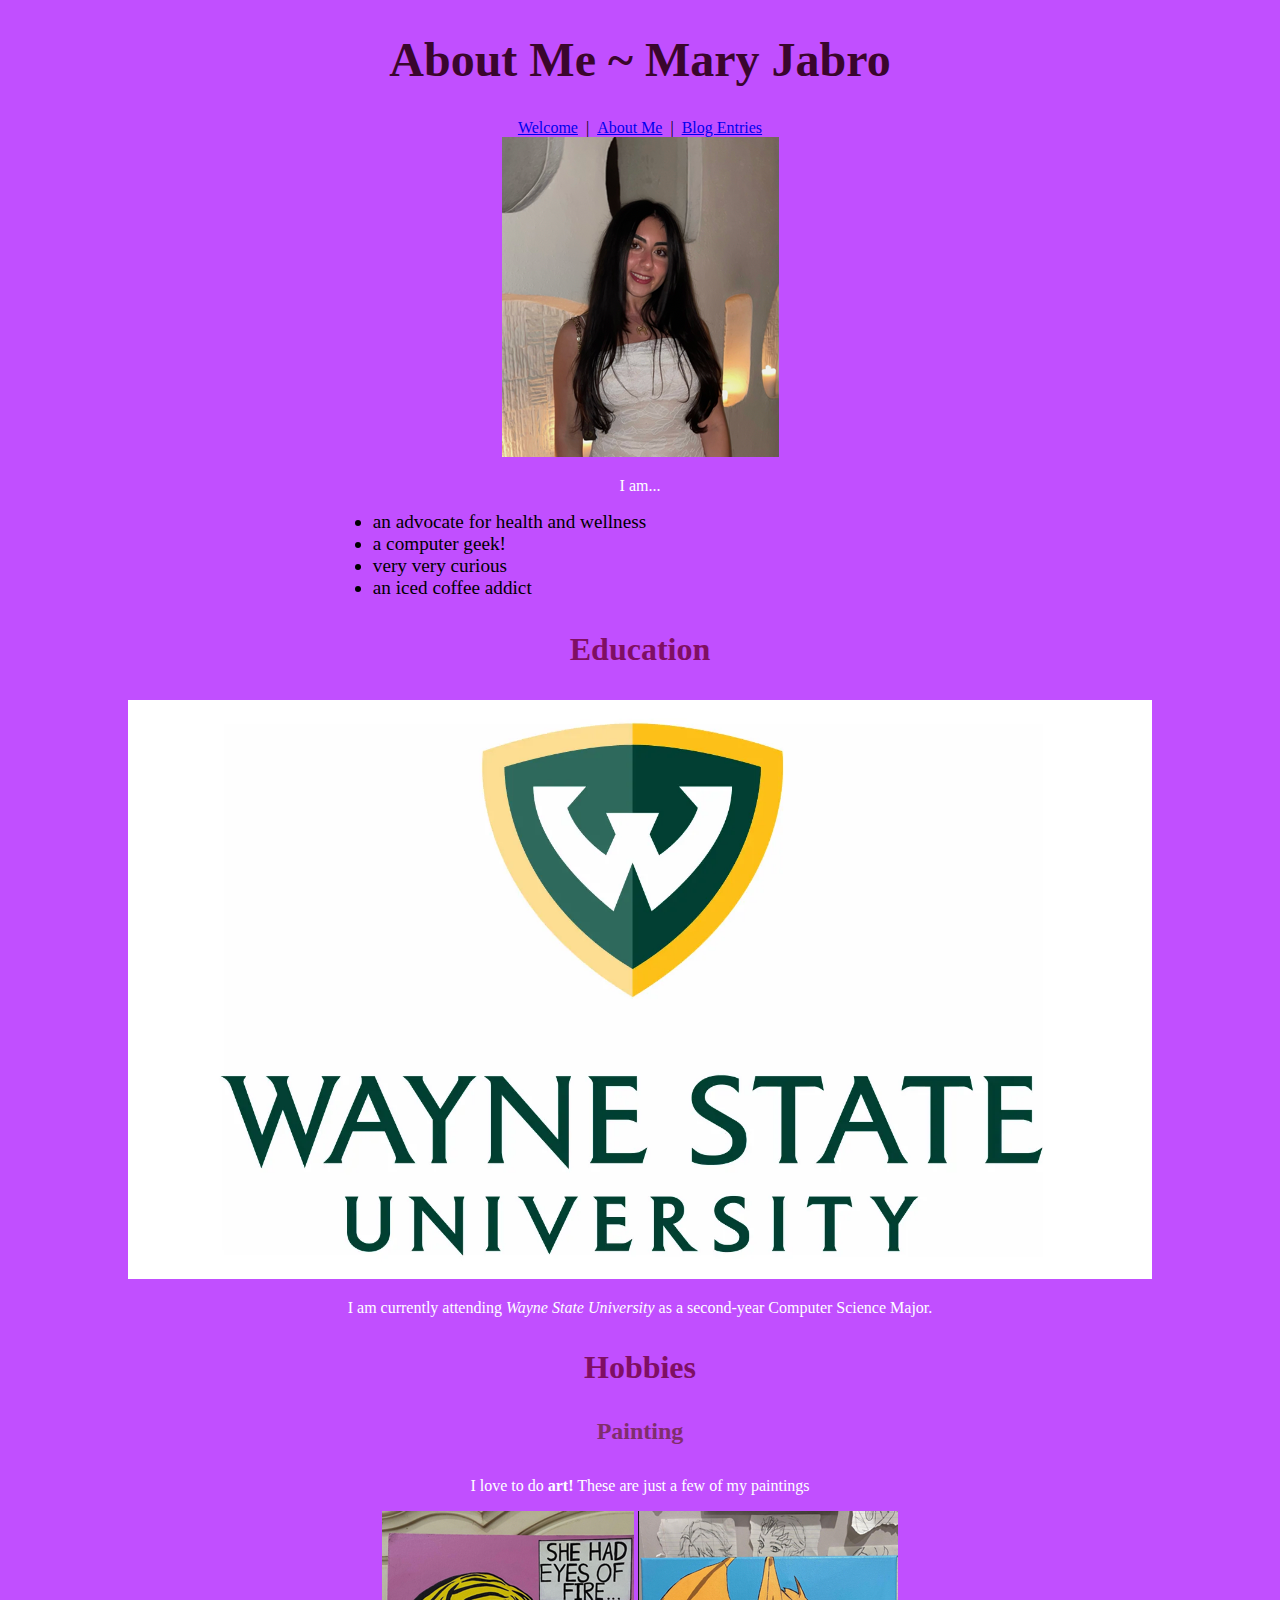
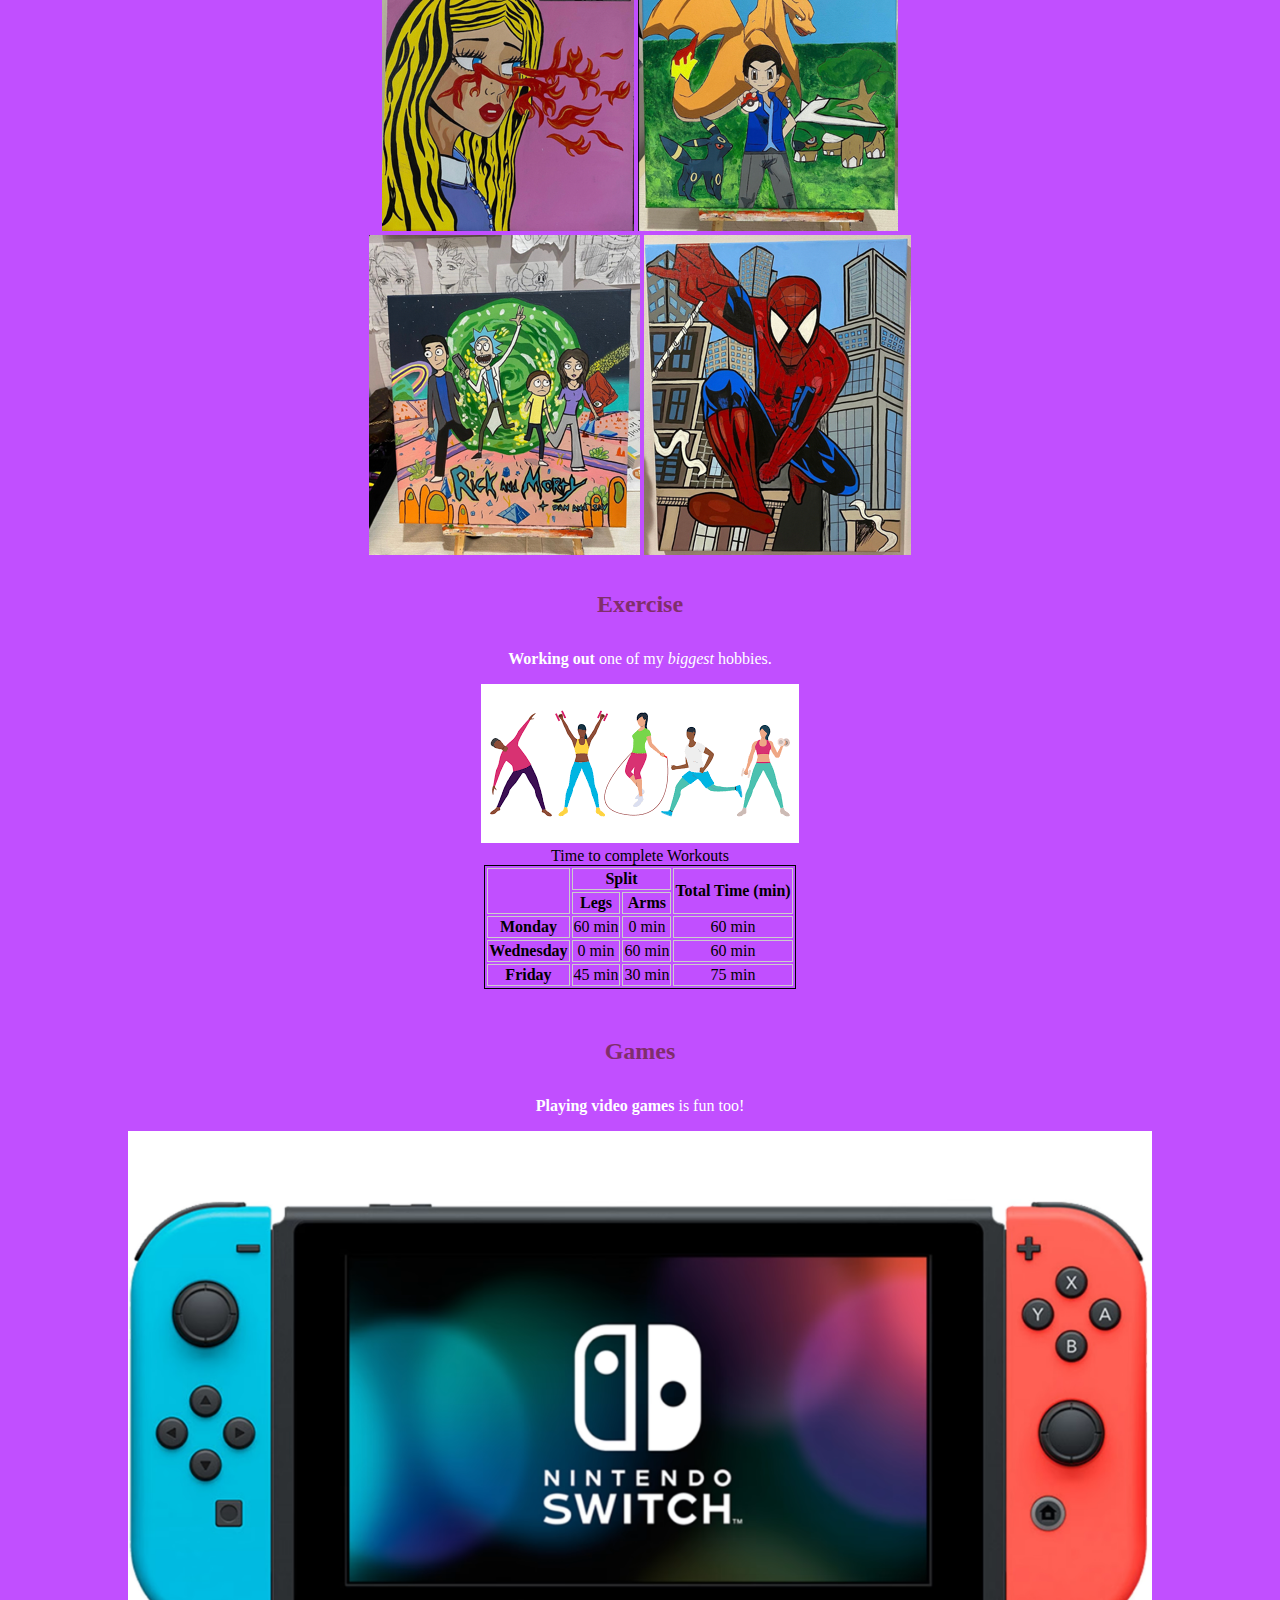
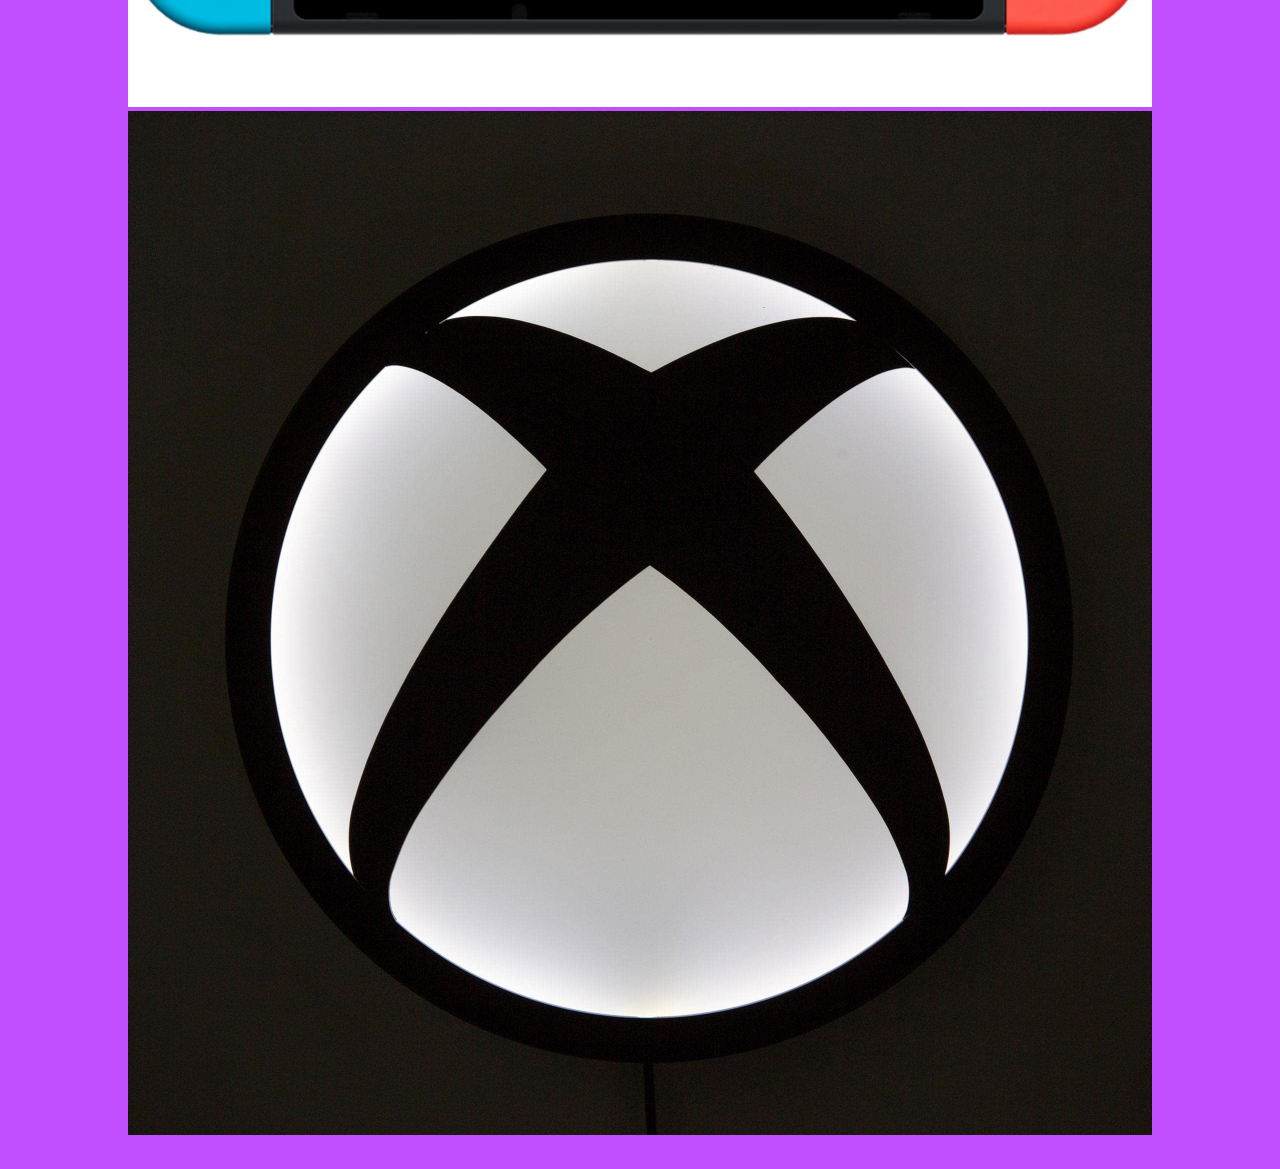
==== about.html @ 8655a5a0 "Add files via upload" ====
<!DOCTYPE html>
<html>
<head>

    <title>About Me</title>

    <link rel="stylesheet" href="styles.css">


</head>


<body>
    <header>
        <h1>About Me ~ Mary Jabro</h1>
        <div id="selection">
            <a href="index.html">Welcome</a>&ensp;|&ensp;<a href="about.html">About Me</a>&ensp;|&ensp;<a href="blogentries.html">Blog Entries</a>
        </div>
    </header>

    <section>
        <img src="me Small.png" alt="Photo of Mary Jabro">
        <br>
        <p>
            I am...
            <ul>
                <li>an advocate for health and wellness</li>
                <li>a computer geek!</li>
                <li>very very curious</li>
                <li>an iced coffee addict</li>
            </ul>
        </p>

        <h3>Education</h3>
        <picture>
            <source media="(min-width: 480px)" srcset="wayne.webp 1200w, wayne.webp 800w" sizes="80vw">
            <img src="wayne.webp" alt="Photo of Nintendo Graphic ">
        </picture>      <p>I am currently attending <em>Wayne State University</em> as a second-year Computer Science Major. </p>
    </section>

    <section>
        <h3>Hobbies</h3>
        <h4>Painting</h4>
        <p>I love to do <b>art!</b> These are just a few of my paintings</p>
        <img src="flamegirl Small.png" alt="Photo of Flame girl Art">

        <img src="pokemon Small.png" alt="Photo of Pokemon Art">

        <br>
        <img src="rick Small.png" alt="Photo of Rick and Morty Art">
        <img src="spiderman Small.png" alt="Photo of SpiderMan Art">
        <br>



        <h4>Exercise</h4>
        <p><b>Working out</b> one of my <em>biggest</em> hobbies.</p>
        <img src="exercise Small.png" alt="Photo of exercise">

        <meta charset="UTF-8">
        <meta name="viewport" content="width=device-width, initial-scale=1.0">
        <title>Table</title>

        </head>
        <body>

            <table>
                <caption>Time to complete Workouts</caption>
                <span>
                <tr>
                    <th rowspan="2"></th>
                    <th colspan="2">Split</th>
                    <th rowspan="2">Total Time (min)</th>
                </tr>
                <tr>
                    <th>Legs</th>
                    <th>Arms</th>
                </tr>
                </span>
                <span>
                <tr>
                    <th scope="row">Monday</th>
                    <td>60 min </td>
                    <td>0 min</td>
                    <td>60 min</td>
                </tr>
                <tr>
                    <th scope="row">Wednesday</th>
                    <td>0 min</td>
                    <td>60 min</td>
                    <td>60 min</td>
                </tr>
                <tr>
                    <th scope="row">Friday</th>
                    <td>45 min</td>
                    <td>30 min</td>
                    <td>75 min</td>
                </tr>
                </span>
            </table>


            <br>
            <h4>Games</h4>
            <p><b>Playing video games</b> is fun too!</p>
            <picture>
                <source media="(min-width: 480px)" srcset="nintendo.avif 1200w, nintendo.avif 800w" sizes="80vw">
                <img src="nintendo.avif" alt="Photo of Nintendo Graphic ">
            </picture>
            <picture>
                <source media="(min-width: 480px)" srcset="xbox.jpeg 1200w, xbox.jpeg 800w" sizes="80vw">
                <img src="xbox.jpeg" alt="Photo of Xbox Graphic ">
            </picture>
            <br>
    </section>

</body>


</html>
---- styles.css ----
body {
    background-color: #c14fff; 
    margin: 0 10%;
    font-family: 'Times New Roman', Times, serif;
    text-align: center;
  }
  h1 {
    font-size: 3em; 
    color: #3a062d;
  }
  h2 {
    font-size: 2.5em; 
    color: #5c0a48;
  }
  h3 {
    font-size: 2em;
    color: #7f0f63;
  }
  h4 {
    font-size: 1.5em;
    color: #802e6c;
  }
  p {
    font-size: 1em; 
    color: #ffffff;
  }
  footer {
    font-size: 0.75em;
  }
  section {
    margin-bottom: 30px;
  }
  .selection {
    font-size: 2em;
    color: #000000;
  }
  .blogEntry {
    color: #000000;
  }
  img {
    max-width: 100%;
    height: auto;
  }
  ul {
    text-align: left;
    margin-left: 20%; 
  }
  li {
    font-size: 1.2em; 
  }
  table{
      margin-left: auto;
    margin-right: auto;
    td, th {
        border: 1px solid #CCC;
    }


        border: 1px solid black;

    
  }
      form {
          background-color: lightskyblue;
          color: black; /* Change text color to make it visible on black background */
          padding: 20px; /* Add padding for better readability */
      }
          form, form * {
              color: black;
          }
  td, th { border: 1px solid #CCC; }
  table { border: 1px solid black; }
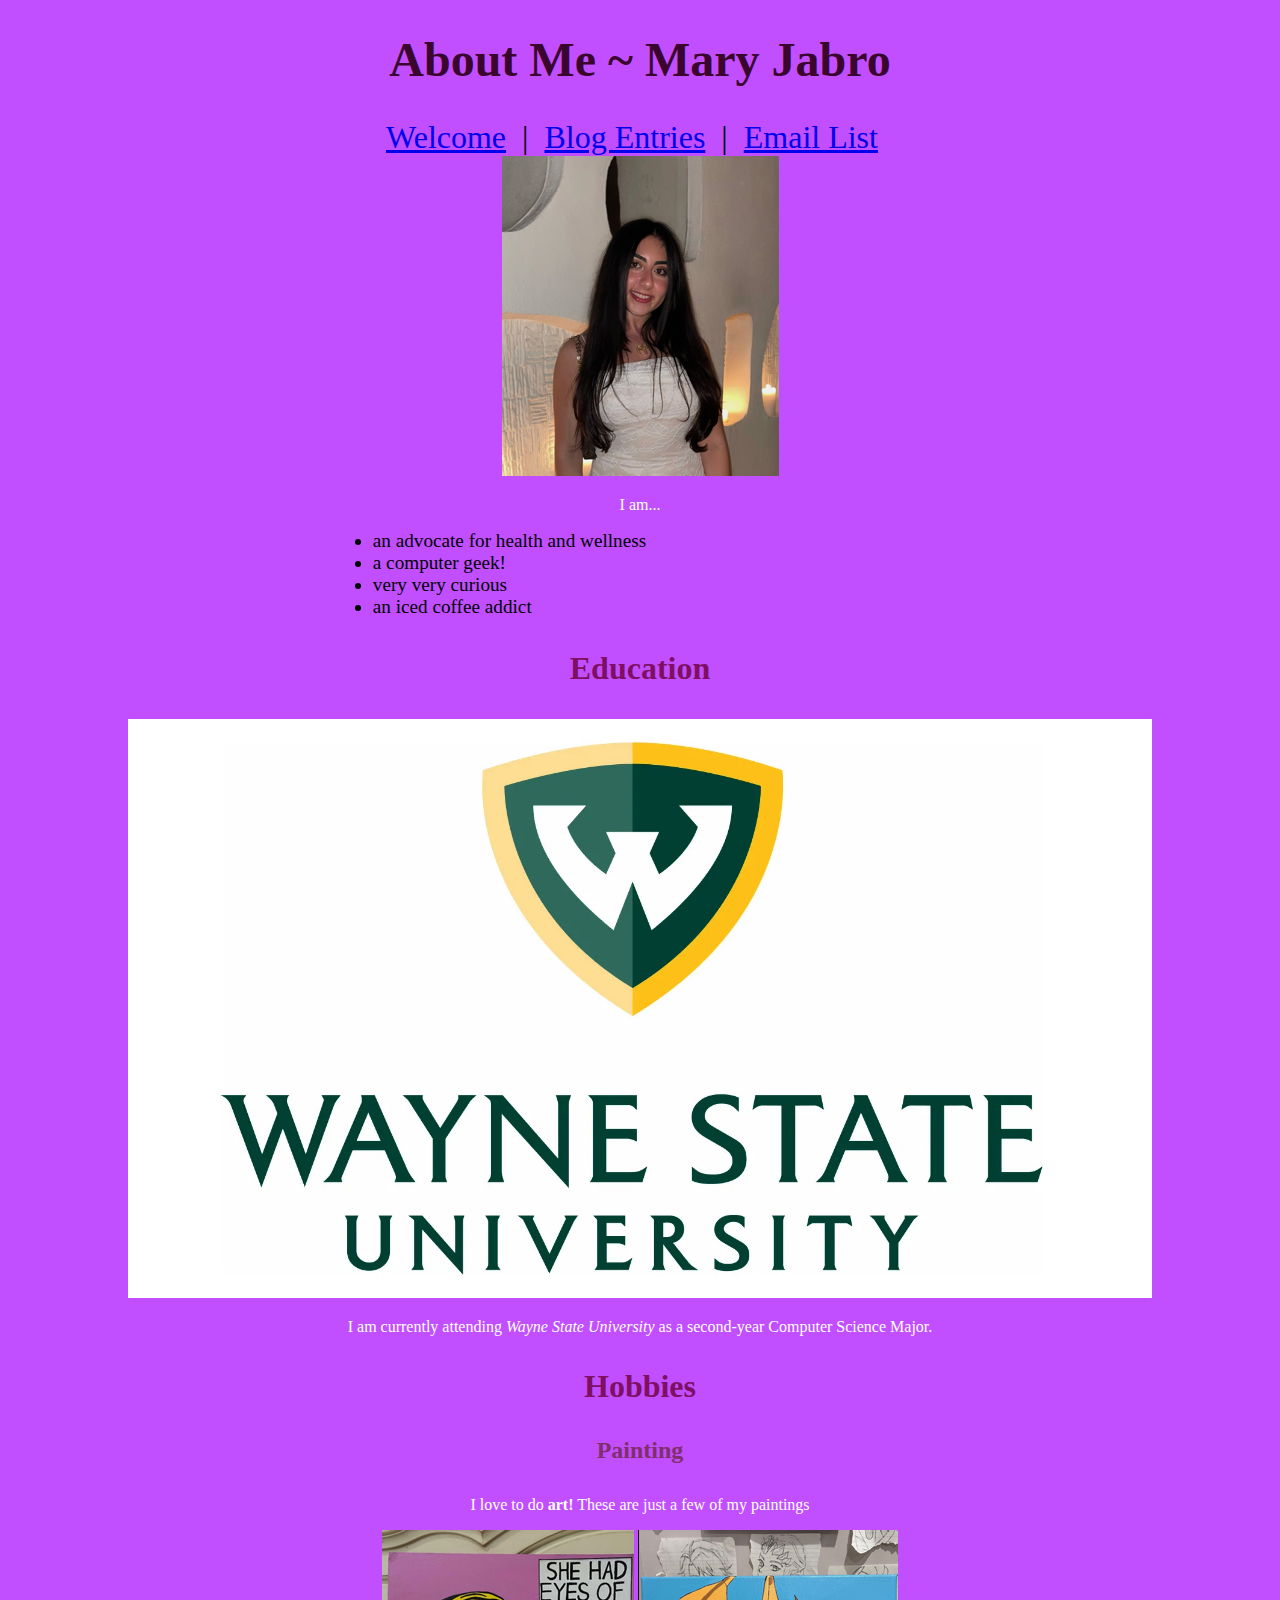
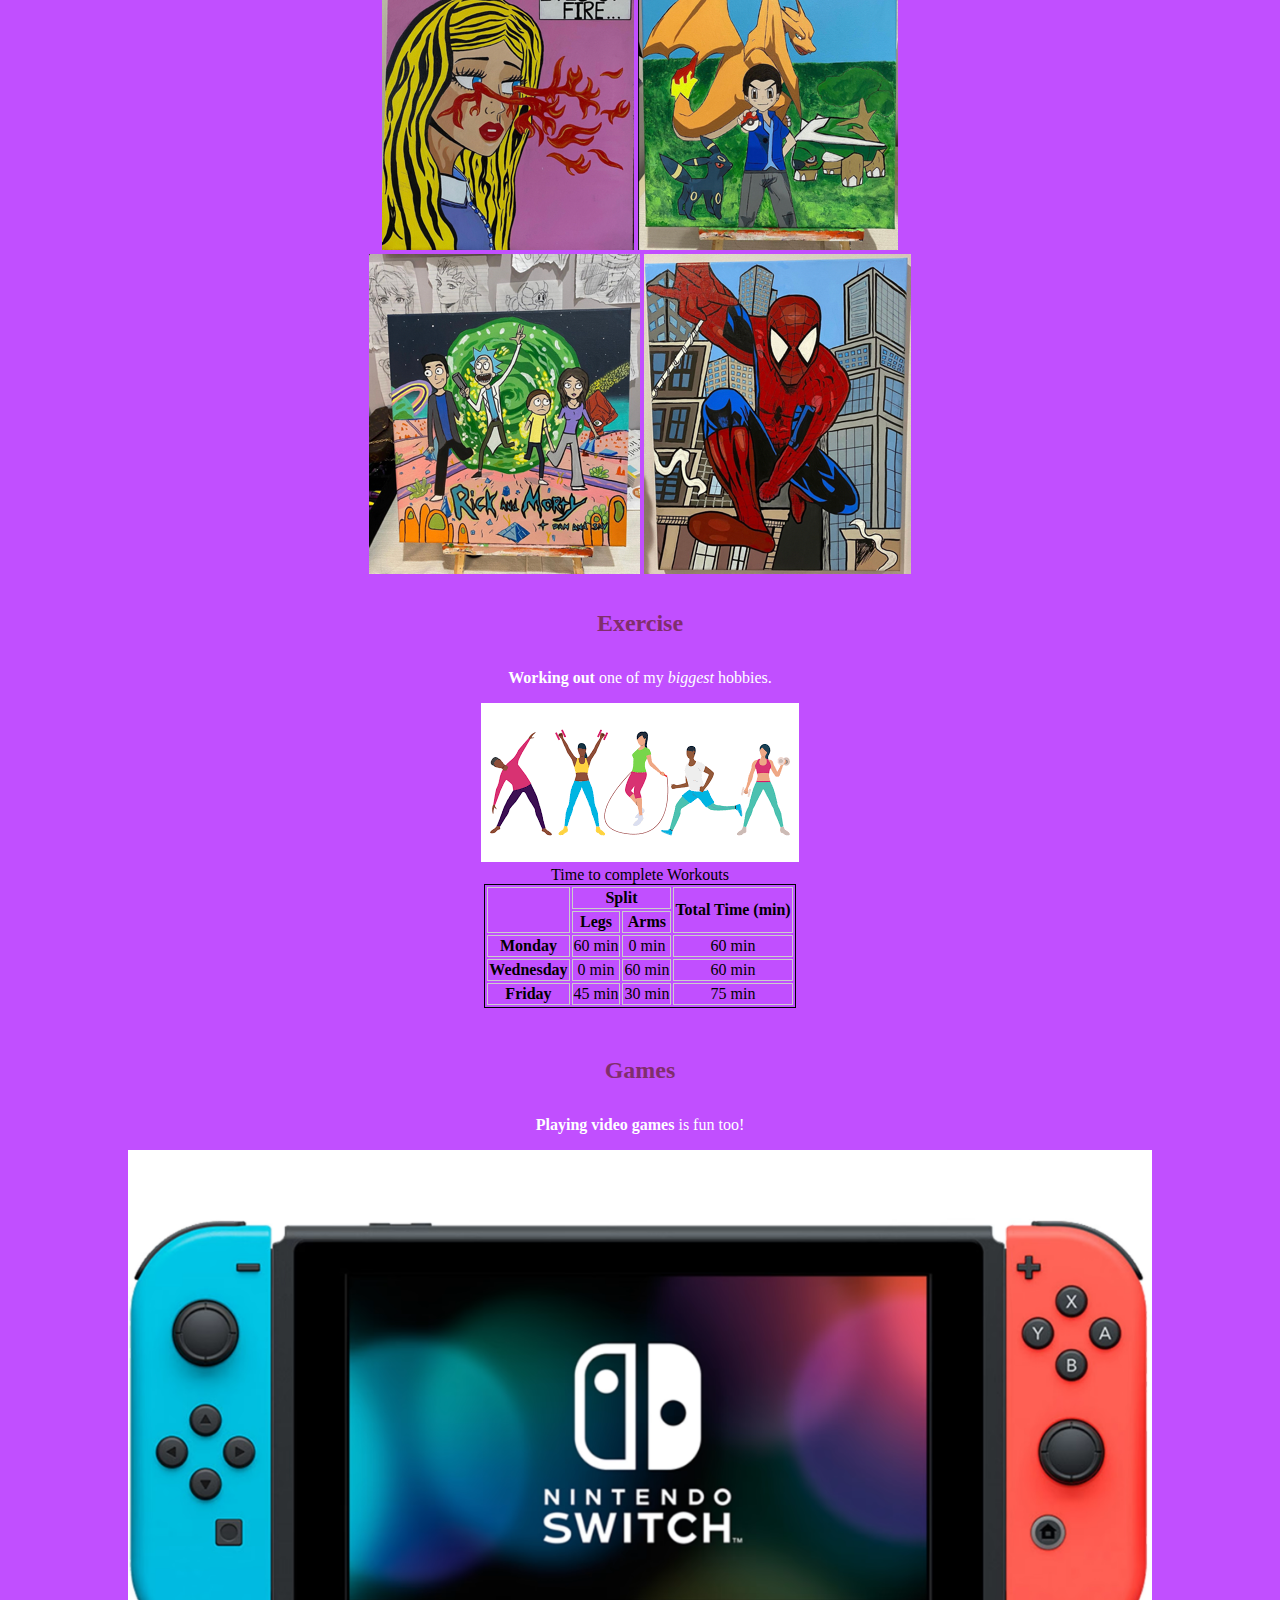
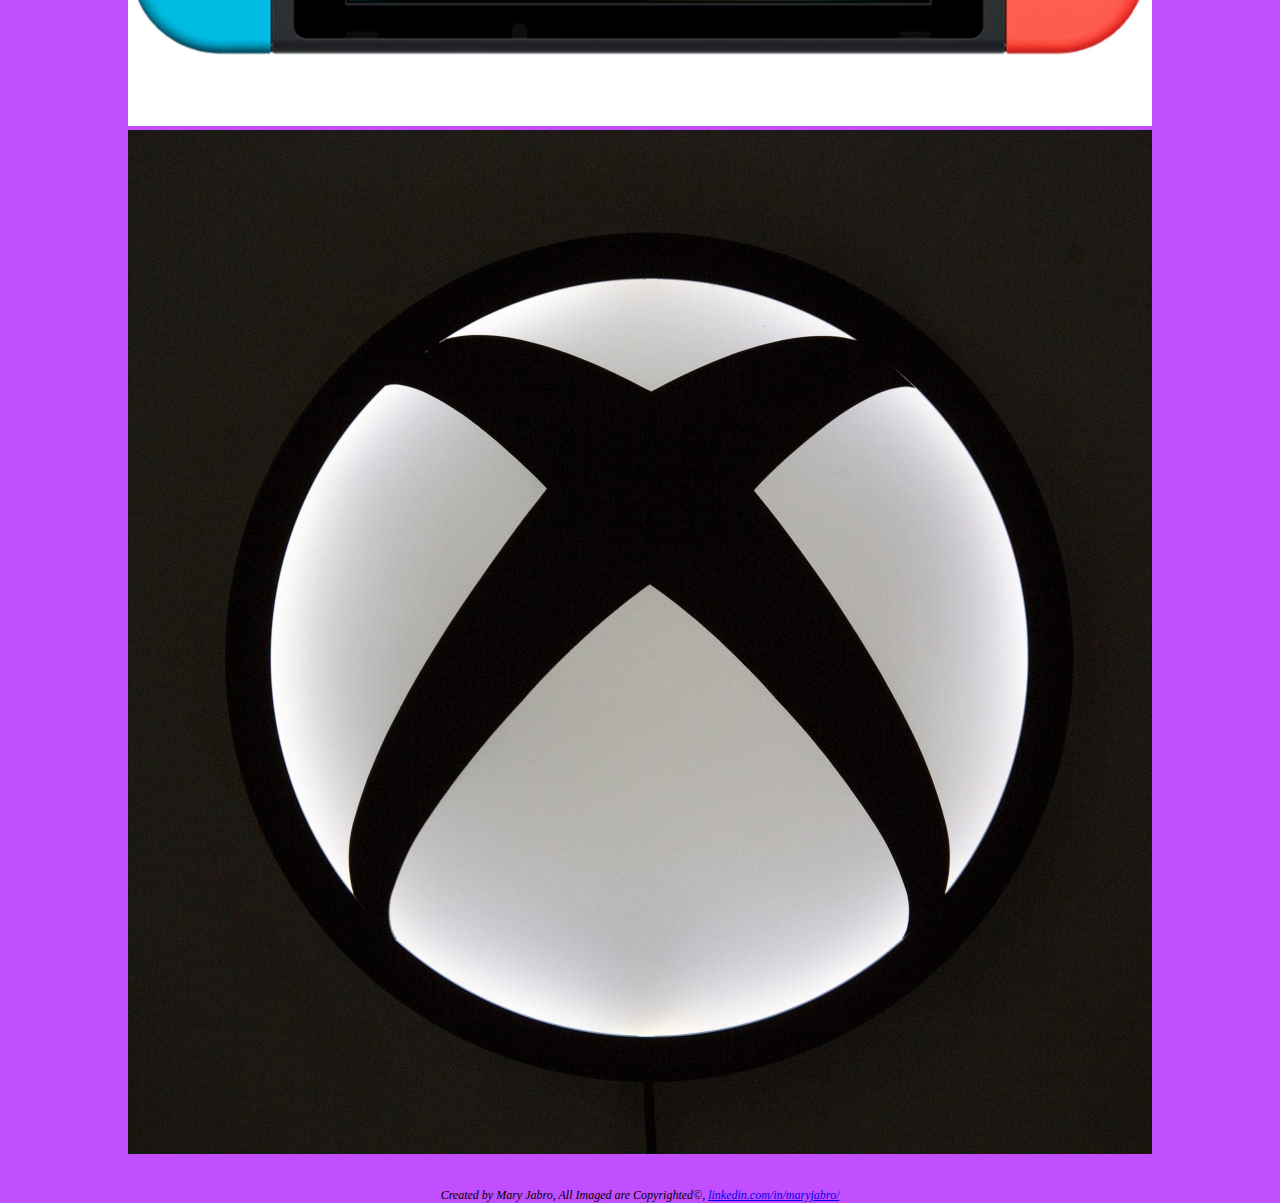
==== commit b54f6e09: "about.html" ====
--- a/about.html
+++ b/about.html
@@ -1,5 +1,5 @@
 <!DOCTYPE html>
-<html>
+<html class ="about">
 <head>
 
     <title>About Me</title>
@@ -13,8 +13,8 @@
 <body>
     <header>
         <h1>About Me ~ Mary Jabro</h1>
-        <div id="selection">
-            <a href="index.html">Welcome</a>&ensp;|&ensp;<a href="about.html">About Me</a>&ensp;|&ensp;<a href="blogentries.html">Blog Entries</a>
+        <div class="selection">
+            <a href="index.html">Welcome</a>&ensp;|&ensp;<a href="blogentries.html">Blog Entries</a>&ensp;|&ensp;<a href="email.html">Email List</a>&ensp;
         </div>
     </header>
 
@@ -113,8 +113,17 @@
             </picture>
             <br>
     </section>
+    <footer role="CreatorInfo">
+        <address>
+            Created by Mary Jabro, All Imaged are Copyrighted&copy;,  <a href="https://www.linkedin.com/in/maryjabro/">linkedin.com/in/maryjabro/</a>
+        </address>
+    </footer>
+</body>
+
+
+</html>
 
 </body>
 
 
-</html>+</html>
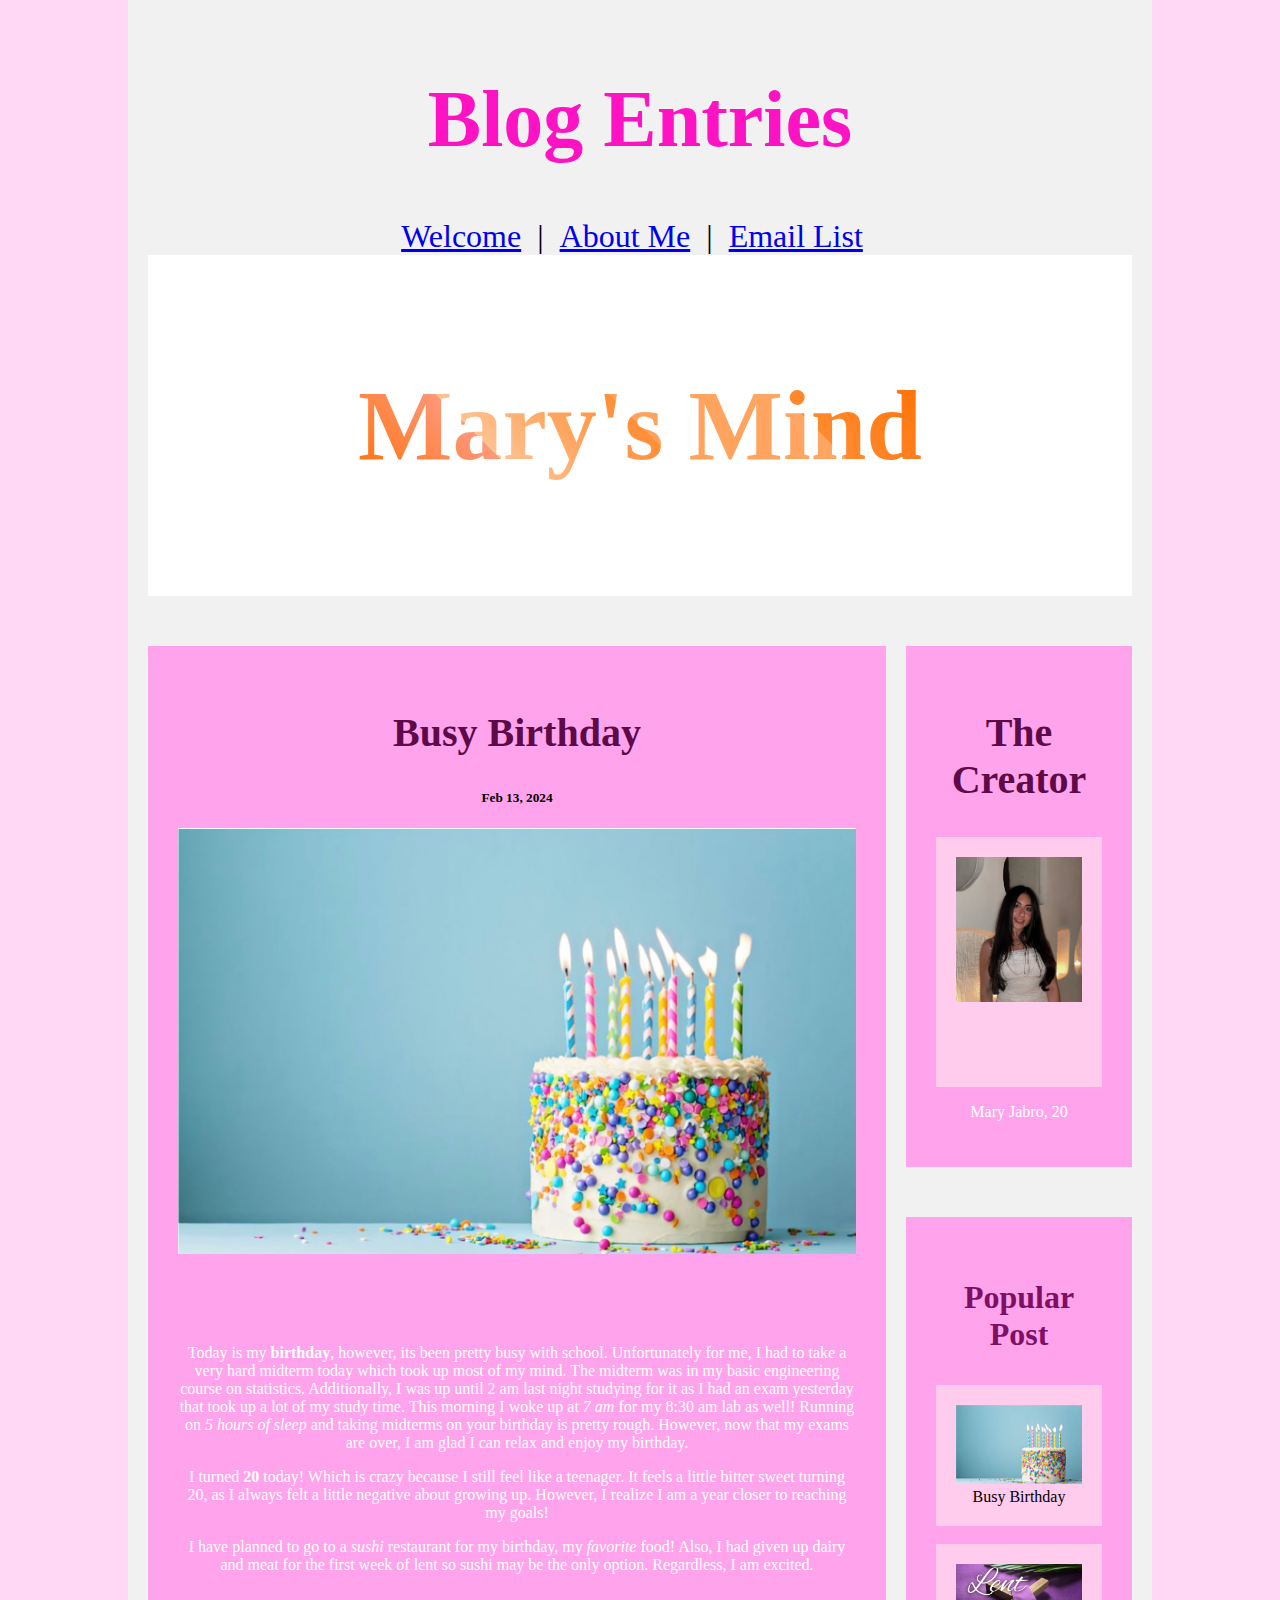
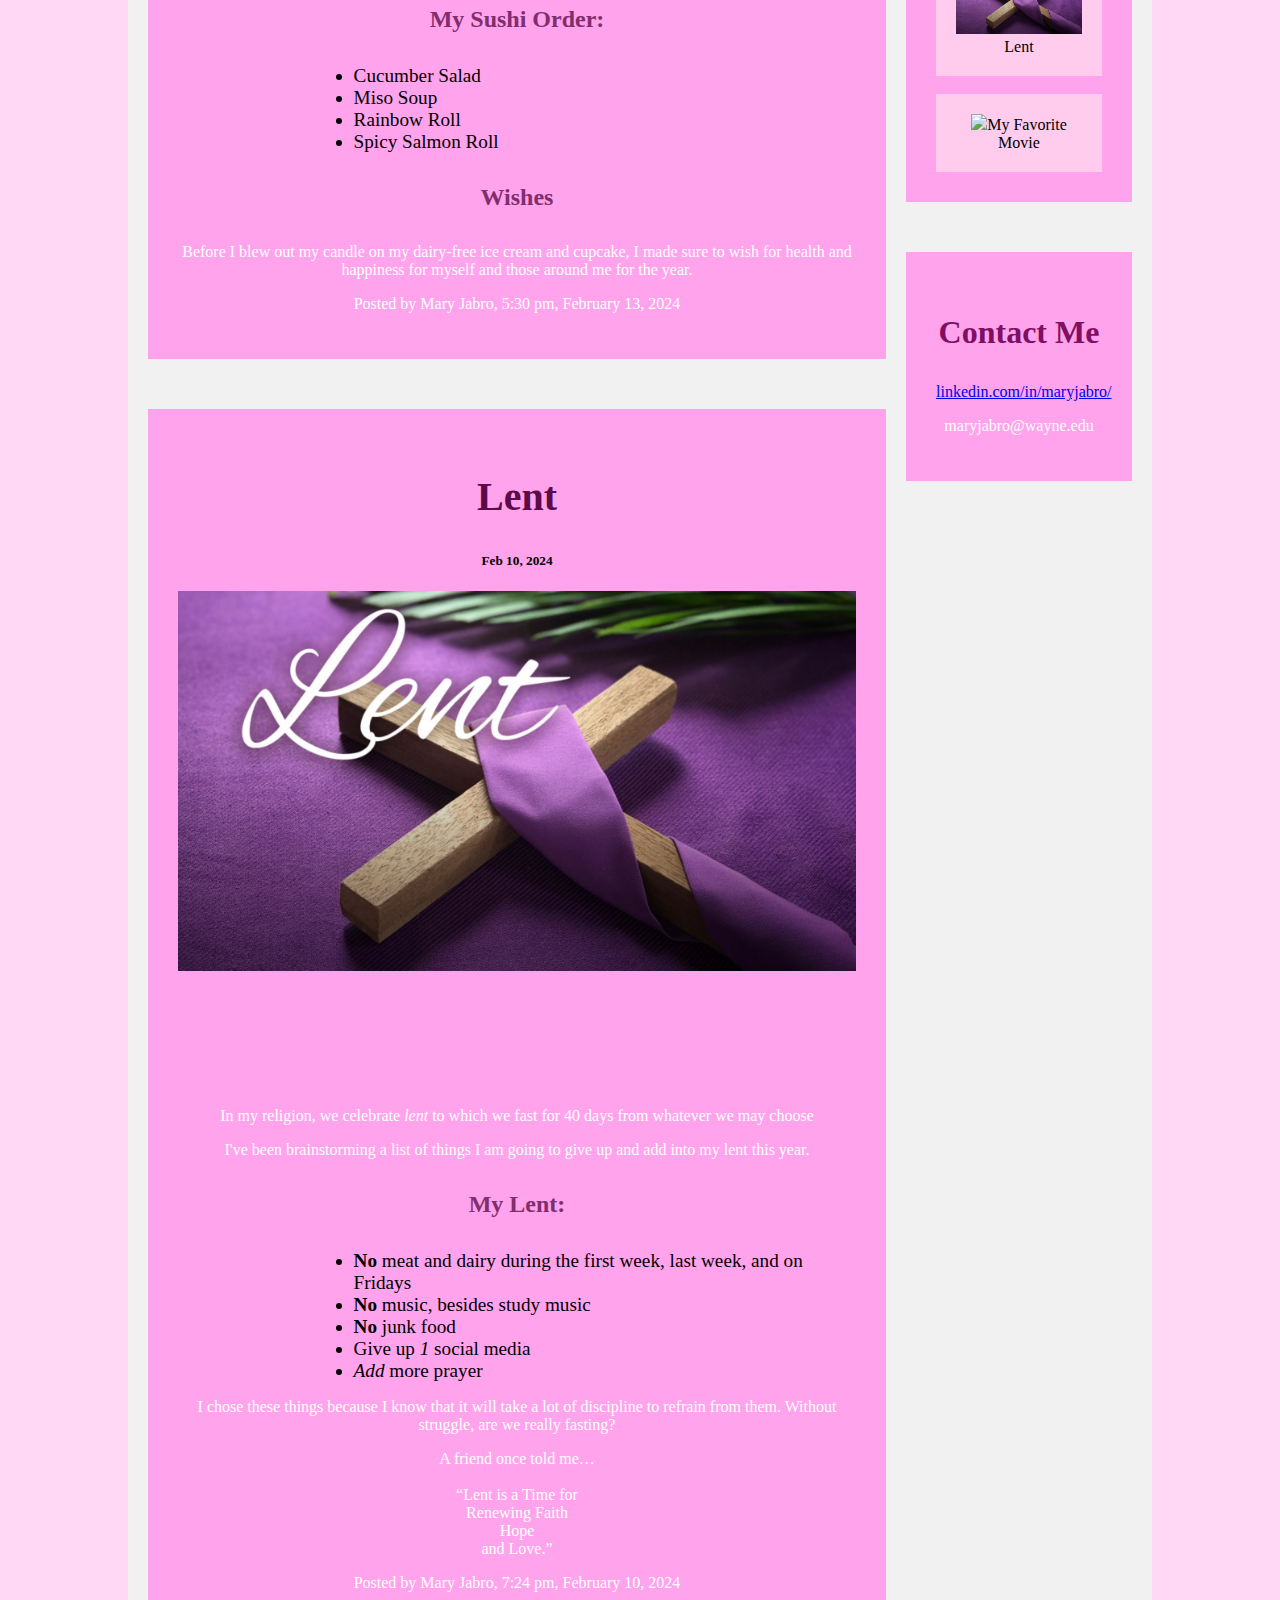
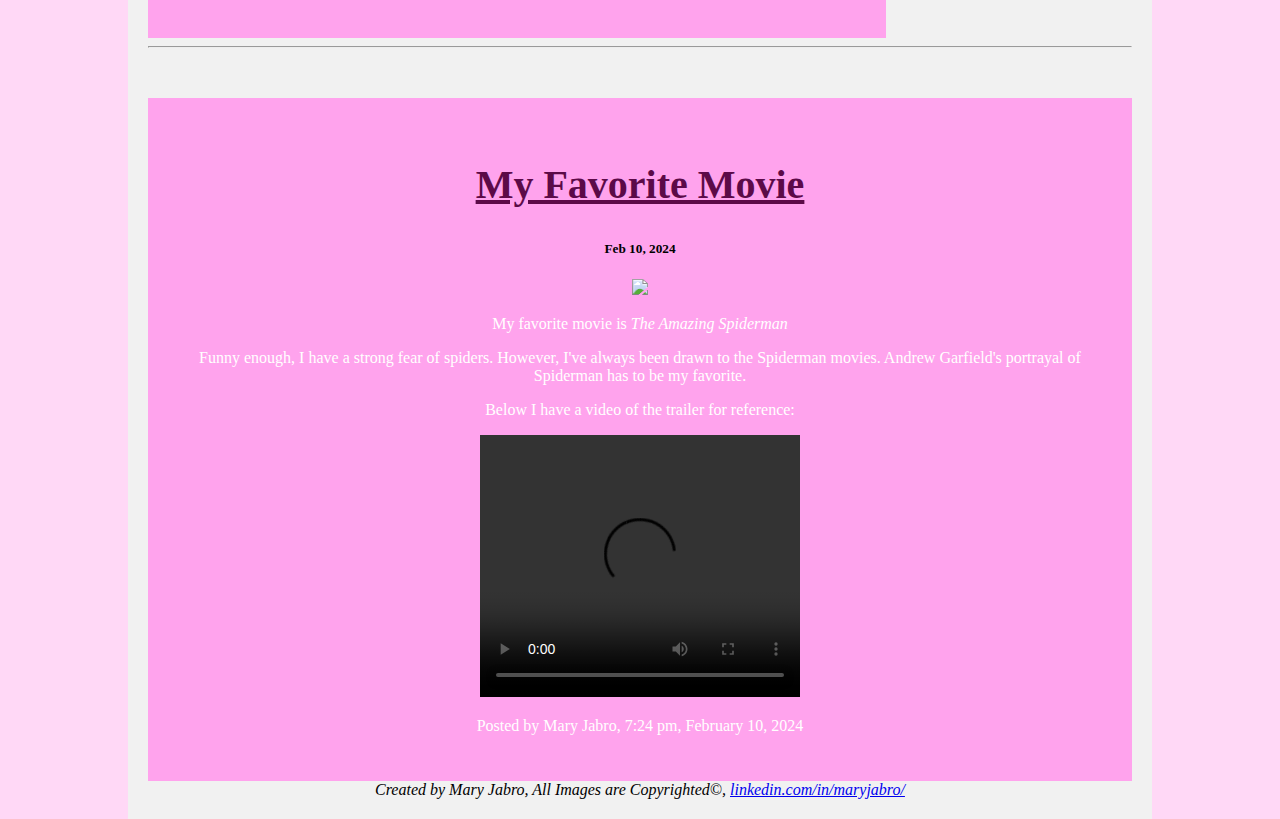
==== commit 55e0f151: "Update about.html" ====
--- a/about.html
+++ b/about.html
@@ -1,129 +1,119 @@
 <!DOCTYPE html>
-<html class ="about">
+<html class="blogentries">
 <head>
+  <title>Blog Entries</title>
+  <link rel="stylesheet" href="styles.css">
+</head>
+<body>
+  <header>
+    <h1>Blog Entries</h1>
+    <div class="selection">
+      <a href="index.html">Welcome</a>&ensp;|&ensp;<a href="about.html">About Me</a>&ensp;|&ensp;<a href="email.html">Email List</a>&ensp;
+    </div>
+  </header>
 
-    <title>About Me</title>
+  <div class="header">
+    <h2>Mary's Mind</h2>
+  </div>
 
-    <link rel="stylesheet" href="styles.css">
+  <div class="row">
+    <div class="leftcolumn">
+      <div class="card">
+        <article>
+          <h2>Busy Birthday</h2>
+          <h5>Feb 13, 2024</h5>
+          <div class="placeholder" style="height:500px;"> <img src="birthday.jpeg" alt="birthday cake"></div>
+          
+          <p>Today is my <b>birthday</b>, however, its been pretty busy with school. Unfortunately for me, I had to take a very hard midterm today which took up most of my mind. The midterm was in my basic engineering course on statistics. Additionally, I was up until 2 am last night studying for it as I had an exam yesterday that took up a lot of my study time. This morning I woke up at <em>7 am</em> for my 8:30 am lab as well! Running on <em>5 hours of sleep</em> and taking midterms on your birthday is pretty rough. However, now that my exams are over, I am glad I can relax and enjoy my birthday.</p>
+          <p>I turned <b>20</b> today! Which is crazy because I still feel like a teenager. It feels a little bitter sweet turning 20, as I always felt a little negative about growing up. However, I realize I am a year closer to reaching my goals!</p>
+          <p>I have planned to go to a <em>sushi</em> restaurant for my birthday, my <em>favorite</em> food! Also, I had given up dairy and meat for the first week of lent so sushi may be the only option. Regardless, I am excited.</p>
+          <div id="sushi order" class="restaurant orders">
+            <h4>My Sushi Order:</h4>
+            <ul>
+              <li>Cucumber Salad</li>
+              <li>Miso Soup</li>
+              <li>Rainbow Roll</li>
+              <li>Spicy Salmon Roll</li>
+            </ul>
+            <h4>Wishes</h4>
+            <p>Before I blew out my candle on my dairy-free ice cream and cupcake, I made sure to wish for health and happiness for myself and those around me for the year.</p>
+          </div>
+        </article>
+        <div id="02/13/24 post" class="blogEntry">
+          <p>Posted by Mary Jabro, <time datetime="2024-02-13T17:30:00">5:30 pm, February 13, 2024</time></p>
+        </div>
+      </div>
 
+      <div class="card">
+        <article>
+          <h2>Lent</h2>
+          <h5>Feb 10, 2024</h5>
+          <div class="placeholder" style="height:500px;"><img src="lent.jpeg" alt="lent"></div>
+          
+          <p>In my religion, we celebrate <em>lent</em> to which we fast for 40 days from whatever we may choose</p>
+          <p>I've been brainstorming a list of things I am going to give up and add into my lent this year.</p>
+          <h4>My Lent:</h4>
+          <ul id="lent">
+            <li><b>No</b>  meat and dairy during the first week, last week, and on Fridays</li>
+            <li><b>No</b>  music, besides study music</li>
+            <li><b>No</b> junk food</li>
+            <li>Give up <em>1</em> social media</li>
+            <li><em>Add</em> more prayer</li>
+          </ul>
+          <p>I chose these things because I know that it will take a lot of discipline to refrain from them. Without struggle, are we really fasting?</p>
+          <p>A friend once told me&hellip;<br><br> <q>Lent is a Time for<br> Renewing Faith<br> Hope<br> and Love.</q></p>
+          <div id="02/10/24 post" class="blogEntry">
+            <p>Posted by Mary Jabro, <time datetime="2024-02-10T19:24:00">7:24 pm, February 10, 2024</time></p>
+          </div>
+        </article>
+      </div>
+    </div>
 
-</head>
+    <div class="rightcolumn">
+      <div class="card">
+        <h2>The Creator</h2>
+        <div class="fakeimg" style="height:250px;"><img src="me Small.png" alt="mary jabro"></div>
+        <p>Mary Jabro, 20</p>
+      </div>
+      <div class="card">
+        <h3>Popular Post</h3>
+        <div class="fakeimg"><img src="birthday.jpeg" alt="birthday cake">Busy Birthday</div><br>
+        <div class="fakeimg"><img src="lent.jpeg" alt="lent">Lent</div><br>
+        <div class="fakeimg"><img src="Summer_AmazingSpiderMan.jpg">My Favorite Movie</div>
+      </div>
+      <div class="card">
+        <h3>Contact Me</h3>
+        <p><a href="https://www.linkedin.com/in/maryjabro/">linkedin.com/in/maryjabro/</a></p>
+        <p>maryjabro@wayne.edu</p>
+      </div>
+    </div>
+  </div>
 
+  <hr>
 
-<body>
-    <header>
-        <h1>About Me ~ Mary Jabro</h1>
-        <div class="selection">
-            <a href="index.html">Welcome</a>&ensp;|&ensp;<a href="blogentries.html">Blog Entries</a>&ensp;|&ensp;<a href="email.html">Email List</a>&ensp;
+  <article>
+    <div class="card">
+      <h2><u>My Favorite Movie</u></h2>
+      <h5>Feb 10, 2024</h5>
+      <img src="Summer_AmazingSpiderMan.jpg">
+      <p>
+        <p>My favorite movie is <em>The Amazing Spiderman</em></p>
+        <p>Funny enough, I have a strong fear of spiders. However, I've always been drawn to the Spiderman movies. Andrew Garfield's portrayal of Spiderman has to be my favorite.</p>
+        <p>Below I have a video of the trailer for reference:</p>
+        <video src="spidermanTrailer.mp4" width="320" height="262" controls>
+          Sorry, your browser doesn't support HTML5 video.
+        </video>
+        <div id="02/10/24 post" class="blogEntry">
+          <p>Posted by Mary Jabro, <time datetime="2024-02-10T19:24:00">7:24 pm, February 10, 2024</time></p>
         </div>
-    </header>
+      </p>
+    </div>
+  </article>
 
-    <section>
-        <img src="me Small.png" alt="Photo of Mary Jabro">
-        <br>
-        <p>
-            I am...
-            <ul>
-                <li>an advocate for health and wellness</li>
-                <li>a computer geek!</li>
-                <li>very very curious</li>
-                <li>an iced coffee addict</li>
-            </ul>
-        </p>
-
-        <h3>Education</h3>
-        <picture>
-            <source media="(min-width: 480px)" srcset="wayne.webp 1200w, wayne.webp 800w" sizes="80vw">
-            <img src="wayne.webp" alt="Photo of Nintendo Graphic ">
-        </picture>      <p>I am currently attending <em>Wayne State University</em> as a second-year Computer Science Major. </p>
-    </section>
-
-    <section>
-        <h3>Hobbies</h3>
-        <h4>Painting</h4>
-        <p>I love to do <b>art!</b> These are just a few of my paintings</p>
-        <img src="flamegirl Small.png" alt="Photo of Flame girl Art">
-
-        <img src="pokemon Small.png" alt="Photo of Pokemon Art">
-
-        <br>
-        <img src="rick Small.png" alt="Photo of Rick and Morty Art">
-        <img src="spiderman Small.png" alt="Photo of SpiderMan Art">
-        <br>
-
-
-
-        <h4>Exercise</h4>
-        <p><b>Working out</b> one of my <em>biggest</em> hobbies.</p>
-        <img src="exercise Small.png" alt="Photo of exercise">
-
-        <meta charset="UTF-8">
-        <meta name="viewport" content="width=device-width, initial-scale=1.0">
-        <title>Table</title>
-
-        </head>
-        <body>
-
-            <table>
-                <caption>Time to complete Workouts</caption>
-                <span>
-                <tr>
-                    <th rowspan="2"></th>
-                    <th colspan="2">Split</th>
-                    <th rowspan="2">Total Time (min)</th>
-                </tr>
-                <tr>
-                    <th>Legs</th>
-                    <th>Arms</th>
-                </tr>
-                </span>
-                <span>
-                <tr>
-                    <th scope="row">Monday</th>
-                    <td>60 min </td>
-                    <td>0 min</td>
-                    <td>60 min</td>
-                </tr>
-                <tr>
-                    <th scope="row">Wednesday</th>
-                    <td>0 min</td>
-                    <td>60 min</td>
-                    <td>60 min</td>
-                </tr>
-                <tr>
-                    <th scope="row">Friday</th>
-                    <td>45 min</td>
-                    <td>30 min</td>
-                    <td>75 min</td>
-                </tr>
-                </span>
-            </table>
-
-
-            <br>
-            <h4>Games</h4>
-            <p><b>Playing video games</b> is fun too!</p>
-            <picture>
-                <source media="(min-width: 480px)" srcset="nintendo.avif 1200w, nintendo.avif 800w" sizes="80vw">
-                <img src="nintendo.avif" alt="Photo of Nintendo Graphic ">
-            </picture>
-            <picture>
-                <source media="(min-width: 480px)" srcset="xbox.jpeg 1200w, xbox.jpeg 800w" sizes="80vw">
-                <img src="xbox.jpeg" alt="Photo of Xbox Graphic ">
-            </picture>
-            <br>
-    </section>
-    <footer role="CreatorInfo">
-        <address>
-            Created by Mary Jabro, All Imaged are Copyrighted&copy;,  <a href="https://www.linkedin.com/in/maryjabro/">linkedin.com/in/maryjabro/</a>
-        </address>
-    </footer>
+  <footer role="CreatorInfo">
+    <address>
+      Created by Mary Jabro, All Images are Copyrighted&copy;, <a href="https://www.linkedin.com/in/maryjabro/">linkedin.com/in/maryjabro/</a>
+    </address>
+  </footer>
 </body>
-
-
 </html>
-
-</body>
-
-
-</html>
--- a/styles.css
+++ b/styles.css
@@ -1,32 +1,196 @@
+.index {
+    background-color: #e862cb; 
+
+    background-image: url(background.jpeg);
+    h1 {font-size: 5em; }
+   .title h1{
+    
+    background-color: #CA4246;
+    
+     background-image: linear-gradient(
+          45deg,
+          #ff6f00 16.666%, 
+          #ff6f00 16.666%, 
+          #ff9779 33.333%, 
+          #ffc291 33.333%, 
+          #ff8e37 50%, 
+          #ffa25b 50%, 
+          #ffa662 66.666%, 
+          #ff8a2f 66.666%, 
+          #ff6f00 83.333%, 
+          #a94b03 83.333%);
+    
+    /* Set the background size and repeat properties. */
+    background-size: 100%;
+    background-repeat: repeat;
+  
+    /* Use the text as a mask for the background. */
+    /* This will show the gradient as a text color rather than element bg. */
+    -webkit-background-clip: text;
+    -webkit-text-fill-color: transparent; 
+          font-family: "Marko One", Georgia, serif;}
+    
+}
+.blogentries{
+    background-color: #ffd8f6; 
+    h1{font-size: 5em;}
+    body{    background-color: #e862cb; 
+    }
+    * {
+        box-sizing: border-box;
+      }
+      
+      body {
+        font-family: "Marko One", Georgia, serif;
+        padding: 20px;
+        background: #f1f1f1;
+      }
+      
+      /* Header/Blog Title */
+      .header {
+        padding: 30px;
+        font-size: 40px;
+        text-align: center;
+        background: white;
+
+        h2{
+    
+            background-color: #CA4246;
+            
+             background-image: linear-gradient(
+                  45deg,
+                  #ff6f00 16.666%, 
+                  #ff6f00 16.666%, 
+                  #ff9779 33.333%, 
+                  #ffc291 33.333%, 
+                  #ff8e37 50%, 
+                  #ffa25b 50%, 
+                  #ffa662 66.666%, 
+                  #ff8a2f 66.666%, 
+                  #ff6f00 83.333%, 
+                  #a94b03 83.333%);
+            
+            background-size: 100%;
+            background-repeat: repeat;
+    
+            -webkit-background-clip: text;
+            -webkit-text-fill-color: transparent; 
+                  font-family: "Marko One", Georgia, serif;}
+            
+        }
+      }
+
+      .leftcolumn {
+        float: left;
+        width: 75%;
+      }
+
+      .rightcolumn {
+        float: left;
+        width: 25%;
+        padding-left: 20px;
+      }
+
+      .fakeimg {
+        background-color: #ffccee;
+        width: 100%;
+        padding: 20px;
+      }
+      .card {
+        background-color: rgb(255, 163, 237);
+        padding: 30px;
+        margin-top: 50px;
+
+        
+      }
+      .placeholder img {
+        max-width: 100%;
+        height: auto;
+      }
+
+  
+      
+  
+      .row:after {
+        content: "";
+        display: table;
+        clear: both;
+      }
+      
+      .CreatorInfo {
+        padding: 20px;
+        text-align: center;
+        background: #ddd;
+        margin-top: 20px;
+      }
+      
+      @media screen and (max-width: 800px) {
+        .leftcolumn, .rightcolumn {
+          width: 100%;
+          padding: 0;
+        }
+      }
+
+.about{
+    h1{
+    font-size: 5em;
+
+    }
+    background-color: #340329; 
+p{
+    color: #fe13c4;
+    font-size: 2em;   
+
+}   
+
+}
+.email{
+    background-color: #ffcbf8; 
+
+}
+.about{
+  background-color: #ff9cf5; 
+ 
+}
+img {
+  max-width: 100%;
+  height: auto;
+}
+.selection {font-size: 2em; 
+    font-family: "Marko One", Georgia, serif;}
 body {
-    background-color: #c14fff; 
     margin: 0 10%;
     font-family: 'Times New Roman', Times, serif;
     text-align: center;
   }
   h1 {
     font-size: 3em; 
-    color: #3a062d;
-  }
+    color: #fe13c4;
+    font-family: "Marko One", Georgia, serif;}
+
+  
   h2 {
     font-size: 2.5em; 
     color: #5c0a48;
-  }
+    font-family: "Marko One", Georgia, serif;}
+
+  
   h3 {
     font-size: 2em;
     color: #7f0f63;
-  }
+    font-family: "Marko One", Georgia, serif;}
+
   h4 {
     font-size: 1.5em;
     color: #802e6c;
-  }
+    font-family: "Marko One", Georgia, serif;}
+
   p {
     font-size: 1em; 
     color: #ffffff;
-  }
-  footer {
-    font-size: 0.75em;
-  }
+    font-family: "Marko One", Georgia, serif;}
+
+  
   section {
     margin-bottom: 30px;
   }
@@ -37,17 +201,17 @@
   .blogEntry {
     color: #000000;
   }
-  img {
-    max-width: 100%;
-    height: auto;
-  }
+
+ 
   ul {
     text-align: left;
     margin-left: 20%; 
-  }
+    font-family: "Marko One", Georgia, serif;}
+
   li {
     font-size: 1.2em; 
-  }
+    font-family: "Marko One", Georgia, serif;}
+
   table{
       margin-left: auto;
     margin-right: auto;
@@ -62,11 +226,13 @@
   }
       form {
           background-color: lightskyblue;
-          color: black; /* Change text color to make it visible on black background */
-          padding: 20px; /* Add padding for better readability */
-      }
+          color: black; 
+          padding: 20px; 
+          font-family: "Marko One", Georgia, serif;}
+
+      
           form, form * {
               color: black;
           }
   td, th { border: 1px solid #CCC; }
-  table { border: 1px solid black; }+  table { border: 1px solid black; }
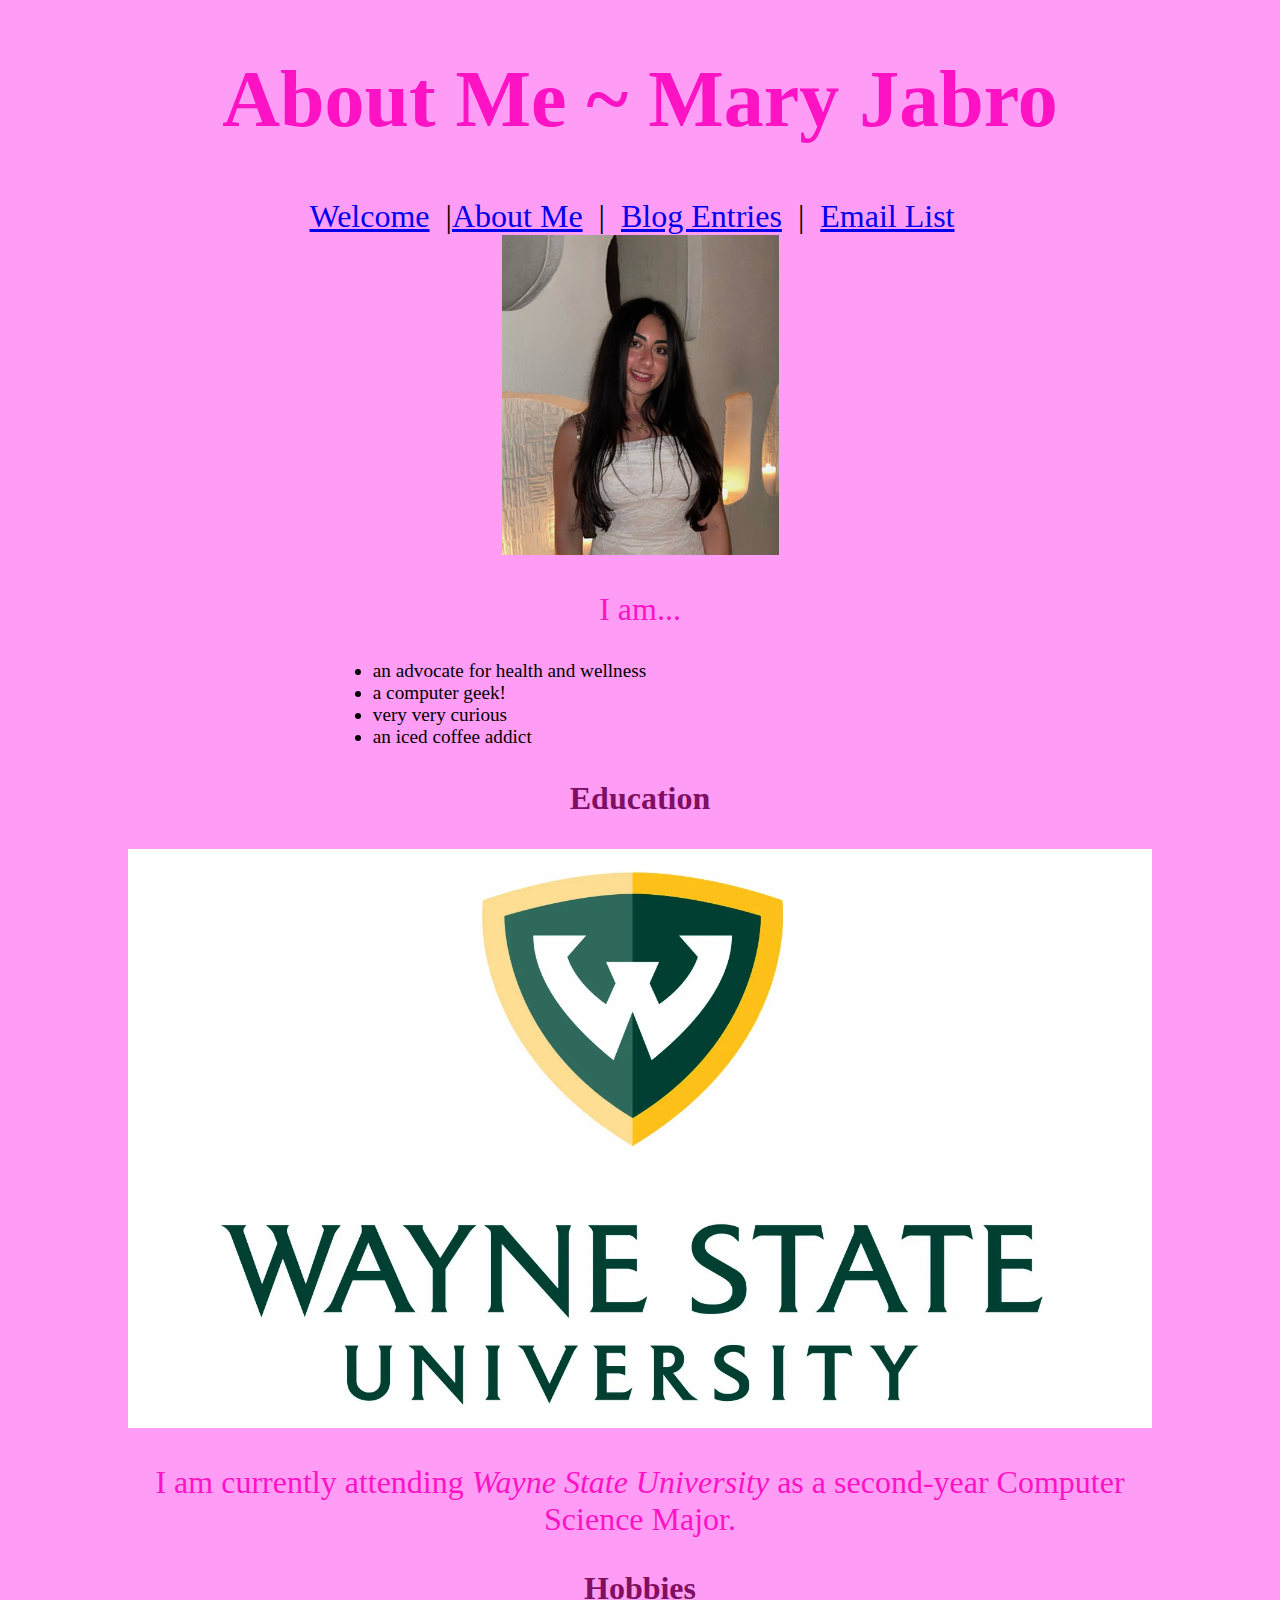
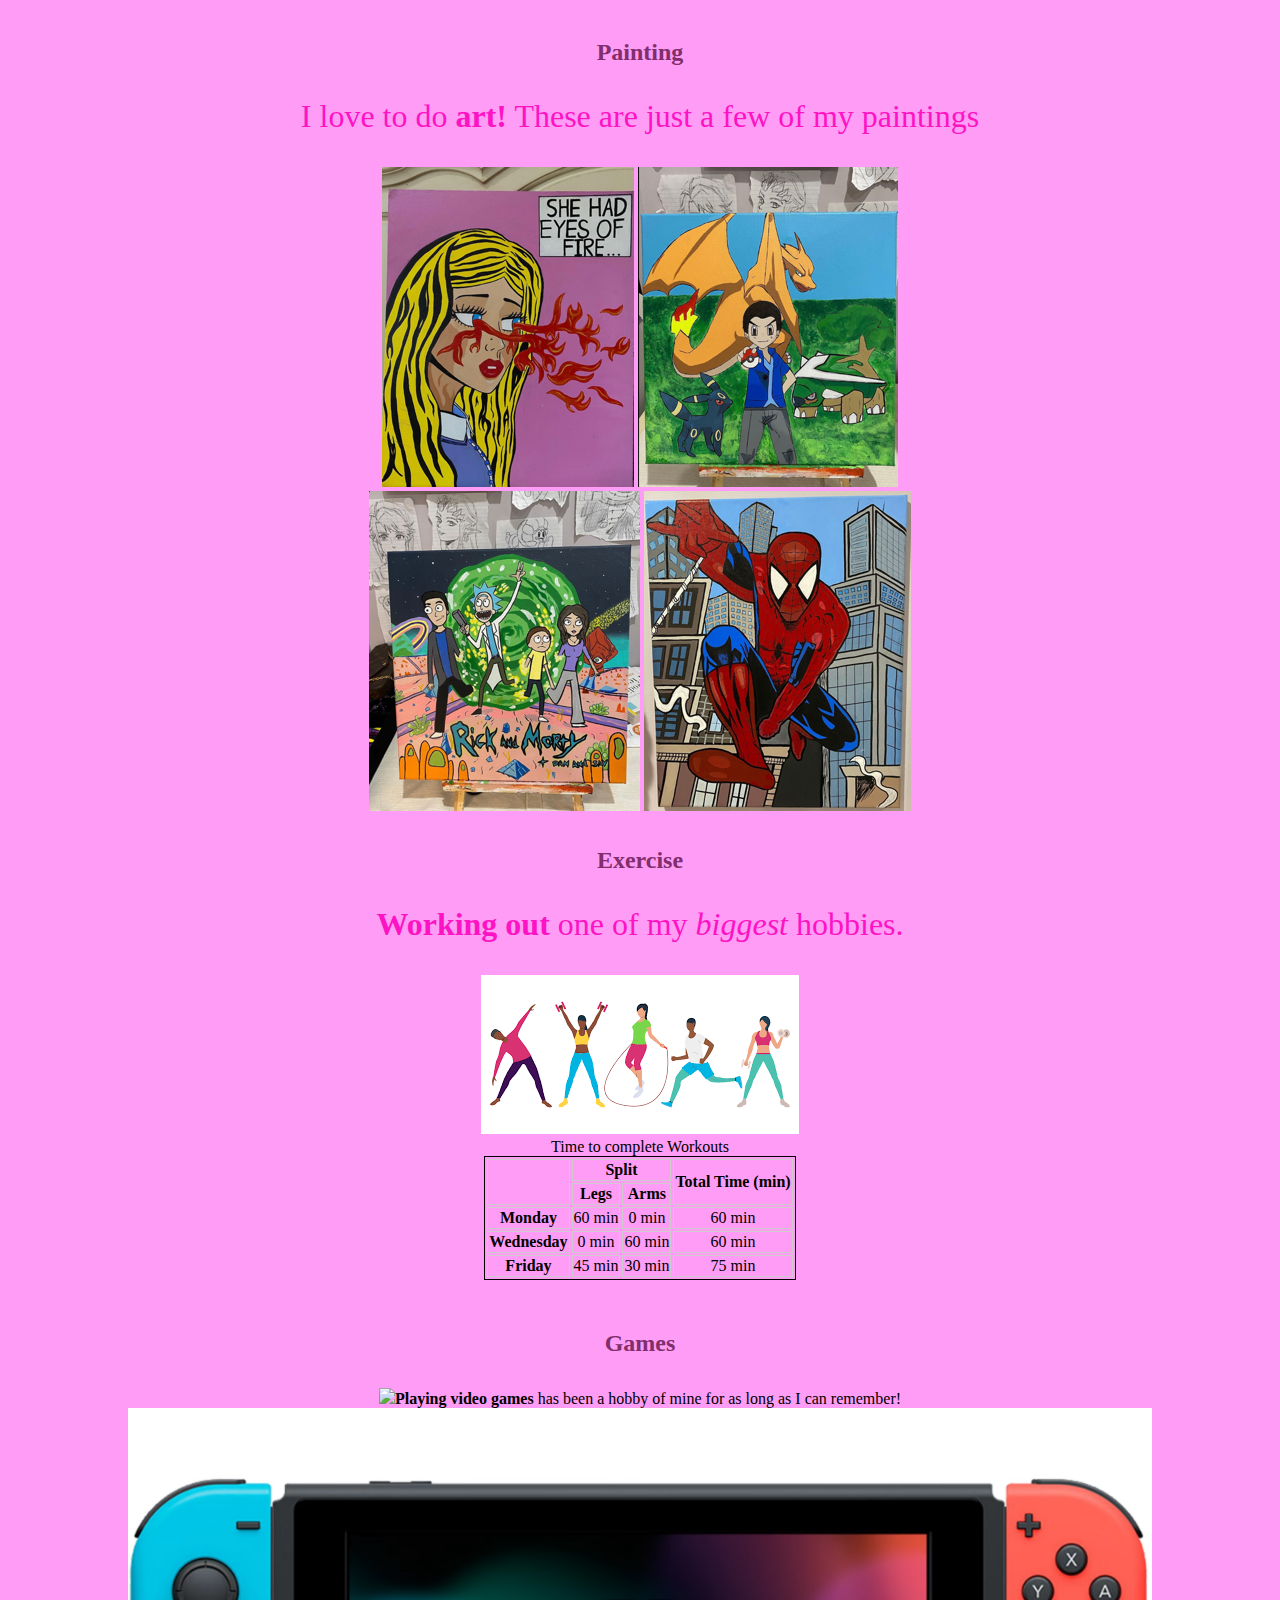
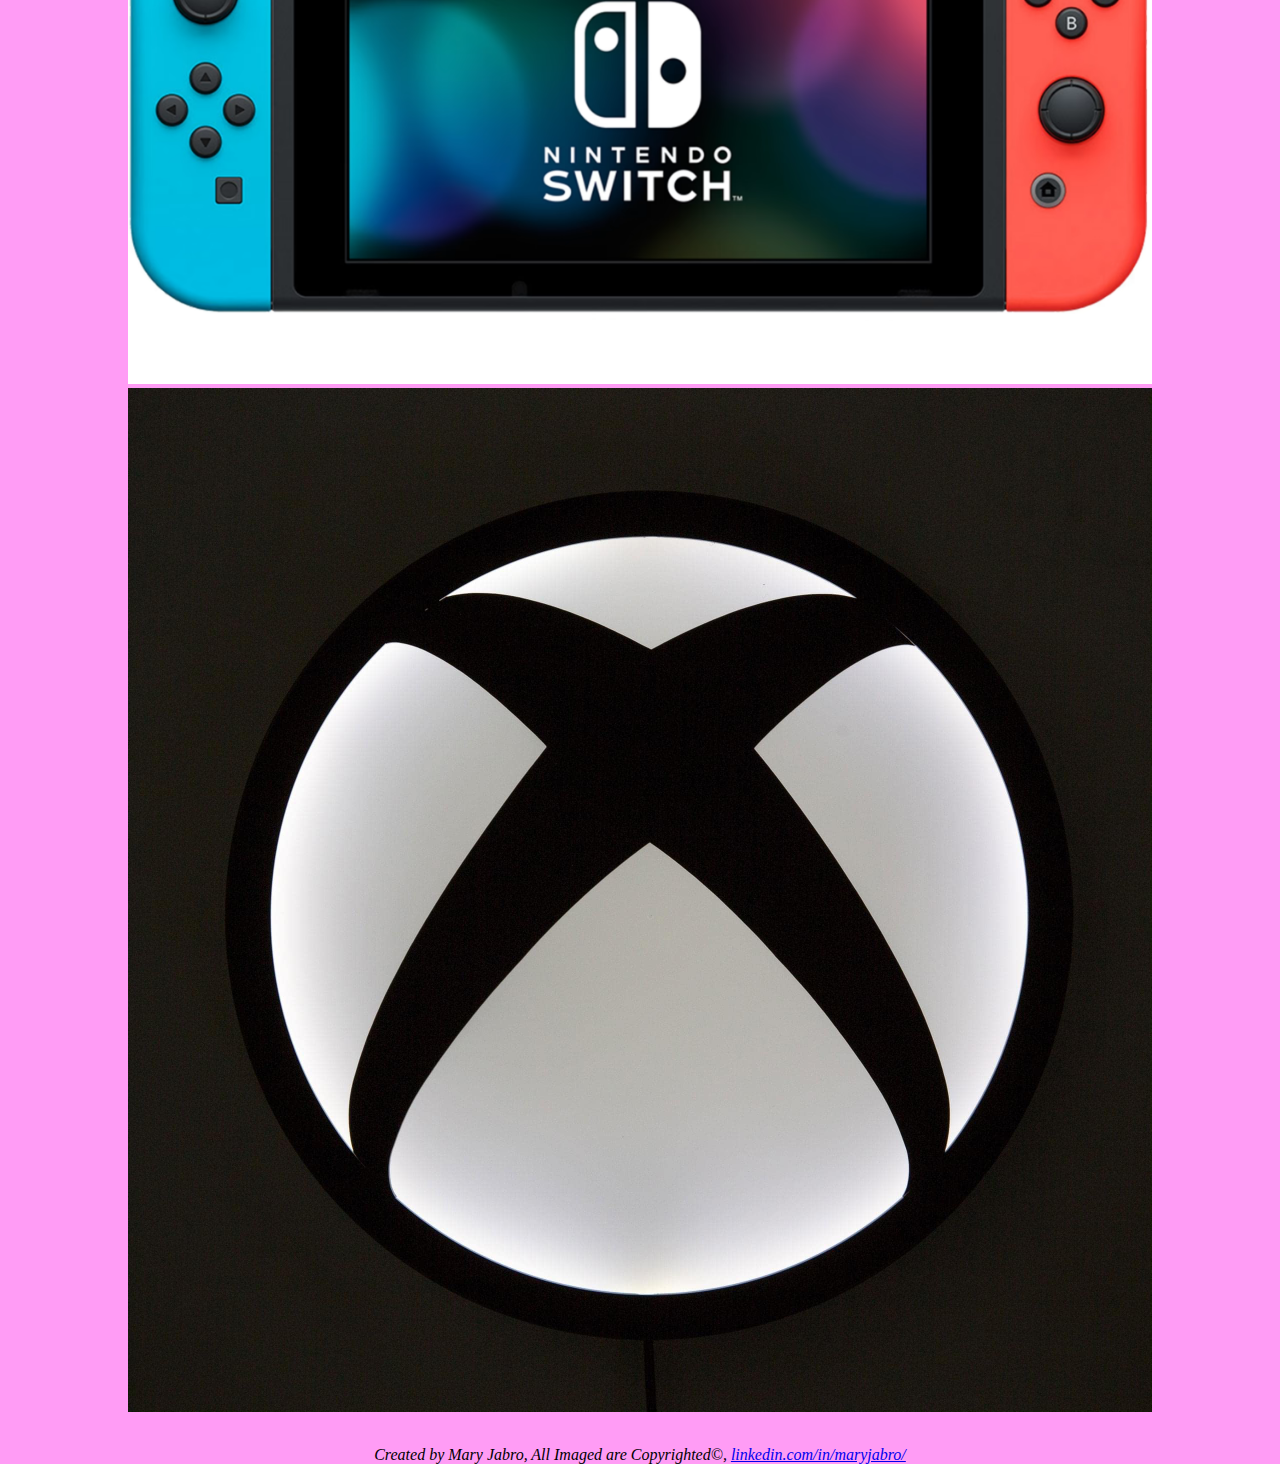
==== commit f04c4e4a: "Update about.html" ====
--- a/about.html
+++ b/about.html
@@ -1,119 +1,129 @@
 <!DOCTYPE html>
-<html class="blogentries">
+<html class ="about">
 <head>
-  <title>Blog Entries</title>
-  <link rel="stylesheet" href="styles.css">
+
+    <title>About Me</title>
+
+    <link rel="stylesheet" href="styles.css">
+
+
 </head>
+
+
 <body>
-  <header>
-    <h1>Blog Entries</h1>
-    <div class="selection">
-      <a href="index.html">Welcome</a>&ensp;|&ensp;<a href="about.html">About Me</a>&ensp;|&ensp;<a href="email.html">Email List</a>&ensp;
-    </div>
-  </header>
+    <header>
+        <h1>About Me ~ Mary Jabro</h1>
+        <div class="selection">
+            <a href="index.html">Welcome</a>&ensp;|<a href="about.html">About Me</a>&ensp;|&ensp;<a href="blogentries.html">Blog Entries</a>&ensp;|&ensp;<a href="email.html">Email List</a>&ensp;
+        </div>
+    </header>
 
-  <div class="header">
-    <h2>Mary's Mind</h2>
-  </div>
+    <section>
+        <img src="me Small.png" alt="Photo of Mary Jabro">
+        <br>
+        <p>
+            I am...
+            <ul>
+                <li>an advocate for health and wellness</li>
+                <li>a computer geek!</li>
+                <li>very very curious</li>
+                <li>an iced coffee addict</li>
+            </ul>
+        </p>
 
-  <div class="row">
-    <div class="leftcolumn">
-      <div class="card">
-        <article>
-          <h2>Busy Birthday</h2>
-          <h5>Feb 13, 2024</h5>
-          <div class="placeholder" style="height:500px;"> <img src="birthday.jpeg" alt="birthday cake"></div>
-          
-          <p>Today is my <b>birthday</b>, however, its been pretty busy with school. Unfortunately for me, I had to take a very hard midterm today which took up most of my mind. The midterm was in my basic engineering course on statistics. Additionally, I was up until 2 am last night studying for it as I had an exam yesterday that took up a lot of my study time. This morning I woke up at <em>7 am</em> for my 8:30 am lab as well! Running on <em>5 hours of sleep</em> and taking midterms on your birthday is pretty rough. However, now that my exams are over, I am glad I can relax and enjoy my birthday.</p>
-          <p>I turned <b>20</b> today! Which is crazy because I still feel like a teenager. It feels a little bitter sweet turning 20, as I always felt a little negative about growing up. However, I realize I am a year closer to reaching my goals!</p>
-          <p>I have planned to go to a <em>sushi</em> restaurant for my birthday, my <em>favorite</em> food! Also, I had given up dairy and meat for the first week of lent so sushi may be the only option. Regardless, I am excited.</p>
-          <div id="sushi order" class="restaurant orders">
-            <h4>My Sushi Order:</h4>
-            <ul>
-              <li>Cucumber Salad</li>
-              <li>Miso Soup</li>
-              <li>Rainbow Roll</li>
-              <li>Spicy Salmon Roll</li>
-            </ul>
-            <h4>Wishes</h4>
-            <p>Before I blew out my candle on my dairy-free ice cream and cupcake, I made sure to wish for health and happiness for myself and those around me for the year.</p>
-          </div>
-        </article>
-        <div id="02/13/24 post" class="blogEntry">
-          <p>Posted by Mary Jabro, <time datetime="2024-02-13T17:30:00">5:30 pm, February 13, 2024</time></p>
-        </div>
-      </div>
+        <h3>Education</h3>
+        <picture>
+            <source media="(min-width: 480px)" srcset="wayne.webp 1200w, wayne.webp 800w" sizes="80vw">
+            <img src="wayne.webp" alt="Photo of Nintendo Graphic ">
+        </picture>      <p>I am currently attending <em>Wayne State University</em> as a second-year Computer Science Major. </p>
+    </section>
 
-      <div class="card">
-        <article>
-          <h2>Lent</h2>
-          <h5>Feb 10, 2024</h5>
-          <div class="placeholder" style="height:500px;"><img src="lent.jpeg" alt="lent"></div>
-          
-          <p>In my religion, we celebrate <em>lent</em> to which we fast for 40 days from whatever we may choose</p>
-          <p>I've been brainstorming a list of things I am going to give up and add into my lent this year.</p>
-          <h4>My Lent:</h4>
-          <ul id="lent">
-            <li><b>No</b>  meat and dairy during the first week, last week, and on Fridays</li>
-            <li><b>No</b>  music, besides study music</li>
-            <li><b>No</b> junk food</li>
-            <li>Give up <em>1</em> social media</li>
-            <li><em>Add</em> more prayer</li>
-          </ul>
-          <p>I chose these things because I know that it will take a lot of discipline to refrain from them. Without struggle, are we really fasting?</p>
-          <p>A friend once told me&hellip;<br><br> <q>Lent is a Time for<br> Renewing Faith<br> Hope<br> and Love.</q></p>
-          <div id="02/10/24 post" class="blogEntry">
-            <p>Posted by Mary Jabro, <time datetime="2024-02-10T19:24:00">7:24 pm, February 10, 2024</time></p>
-          </div>
-        </article>
-      </div>
-    </div>
+    <section>
+        <h3>Hobbies</h3>
+        <h4>Painting</h4>
+        <p>I love to do <b>art!</b> These are just a few of my paintings</p>
+        <img src="flamegirl Small.png" alt="Photo of Flame girl Art">
 
-    <div class="rightcolumn">
-      <div class="card">
-        <h2>The Creator</h2>
-        <div class="fakeimg" style="height:250px;"><img src="me Small.png" alt="mary jabro"></div>
-        <p>Mary Jabro, 20</p>
-      </div>
-      <div class="card">
-        <h3>Popular Post</h3>
-        <div class="fakeimg"><img src="birthday.jpeg" alt="birthday cake">Busy Birthday</div><br>
-        <div class="fakeimg"><img src="lent.jpeg" alt="lent">Lent</div><br>
-        <div class="fakeimg"><img src="Summer_AmazingSpiderMan.jpg">My Favorite Movie</div>
-      </div>
-      <div class="card">
-        <h3>Contact Me</h3>
-        <p><a href="https://www.linkedin.com/in/maryjabro/">linkedin.com/in/maryjabro/</a></p>
-        <p>maryjabro@wayne.edu</p>
-      </div>
-    </div>
-  </div>
+        <img src="pokemon Small.png" alt="Photo of Pokemon Art">
 
-  <hr>
+        <br>
+        <img src="rick Small.png" alt="Photo of Rick and Morty Art">
+        <img src="spiderman Small.png" alt="Photo of SpiderMan Art">
+        <br>
 
-  <article>
-    <div class="card">
-      <h2><u>My Favorite Movie</u></h2>
-      <h5>Feb 10, 2024</h5>
-      <img src="Summer_AmazingSpiderMan.jpg">
-      <p>
-        <p>My favorite movie is <em>The Amazing Spiderman</em></p>
-        <p>Funny enough, I have a strong fear of spiders. However, I've always been drawn to the Spiderman movies. Andrew Garfield's portrayal of Spiderman has to be my favorite.</p>
-        <p>Below I have a video of the trailer for reference:</p>
-        <video src="spidermanTrailer.mp4" width="320" height="262" controls>
-          Sorry, your browser doesn't support HTML5 video.
-        </video>
-        <div id="02/10/24 post" class="blogEntry">
-          <p>Posted by Mary Jabro, <time datetime="2024-02-10T19:24:00">7:24 pm, February 10, 2024</time></p>
-        </div>
-      </p>
-    </div>
-  </article>
 
-  <footer role="CreatorInfo">
-    <address>
-      Created by Mary Jabro, All Images are Copyrighted&copy;, <a href="https://www.linkedin.com/in/maryjabro/">linkedin.com/in/maryjabro/</a>
-    </address>
-  </footer>
+
+        <h4>Exercise</h4>
+        <p><b>Working out</b> one of my <em>biggest</em> hobbies.</p>
+        <img src="exercise Small.png" alt="Photo of exercise">
+
+        <meta charset="UTF-8">
+        <meta name="viewport" content="width=device-width, initial-scale=1.0">
+        <title>Table</title>
+
+        </head>
+        <body>
+
+            <table>
+                <caption>Time to complete Workouts</caption>
+                <span>
+                <tr>
+                    <th rowspan="2"></th>
+                    <th colspan="2">Split</th>
+                    <th rowspan="2">Total Time (min)</th>
+                </tr>
+                <tr>
+                    <th>Legs</th>
+                    <th>Arms</th>
+                </tr>
+                </span>
+                <span>
+                <tr>
+                    <th scope="row">Monday</th>
+                    <td>60 min </td>
+                    <td>0 min</td>
+                    <td>60 min</td>
+                </tr>
+                <tr>
+                    <th scope="row">Wednesday</th>
+                    <td>0 min</td>
+                    <td>60 min</td>
+                    <td>60 min</td>
+                </tr>
+                <tr>
+                    <th scope="row">Friday</th>
+                    <td>45 min</td>
+                    <td>30 min</td>
+                    <td>75 min</td>
+                </tr>
+                </span>
+            </table>
+
+
+            <br>
+            <h4>Games</h4>
+            <div class = largerP> <img src="pacman.png" class="wrap" id="pacman-image"><b>Playing video games</b> has been a hobby of mine for as 
+                long as I can remember!
+            </div>
+           
+           
+
+            <picture>
+                <source media="(min-width: 480px)" srcset="nintendo.avif 1200w, nintendo.avif 800w" sizes="80vw">
+                <img src="nintendo.avif" alt="Photo of Nintendo Graphic ">
+            </picture>
+            <picture>
+                <source media="(min-width: 480px)" srcset="xbox.jpeg 1200w, xbox.jpeg 800w" sizes="80vw">
+                <img src="xbox.jpeg" alt="Photo of Xbox Graphic ">
+            </picture>
+            <br>
+    </section>
+    <footer role="CreatorInfo">
+        <address>
+            Created by Mary Jabro, All Imaged are Copyrighted&copy;,  <a href="https://www.linkedin.com/in/maryjabro/">linkedin.com/in/maryjabro/</a>
+        </address>
+    </footer>
 </body>
+
+
 </html>
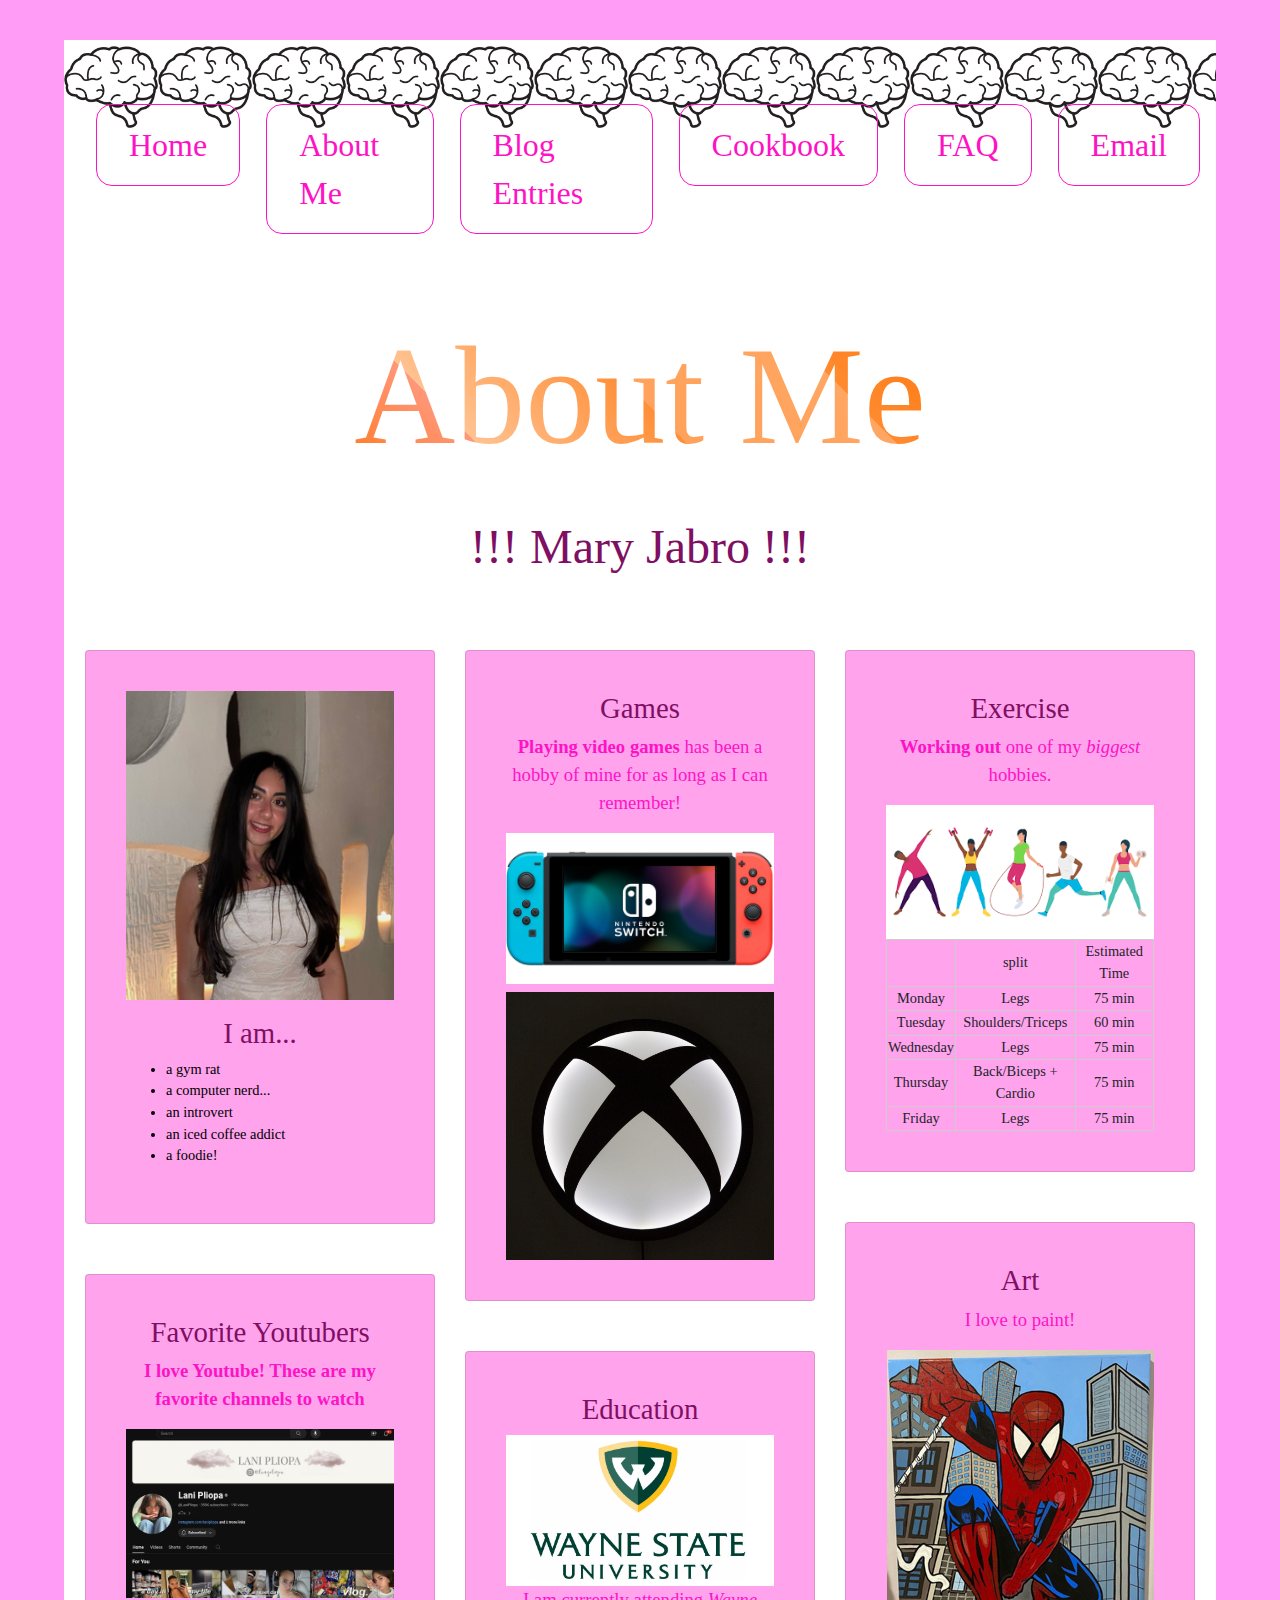
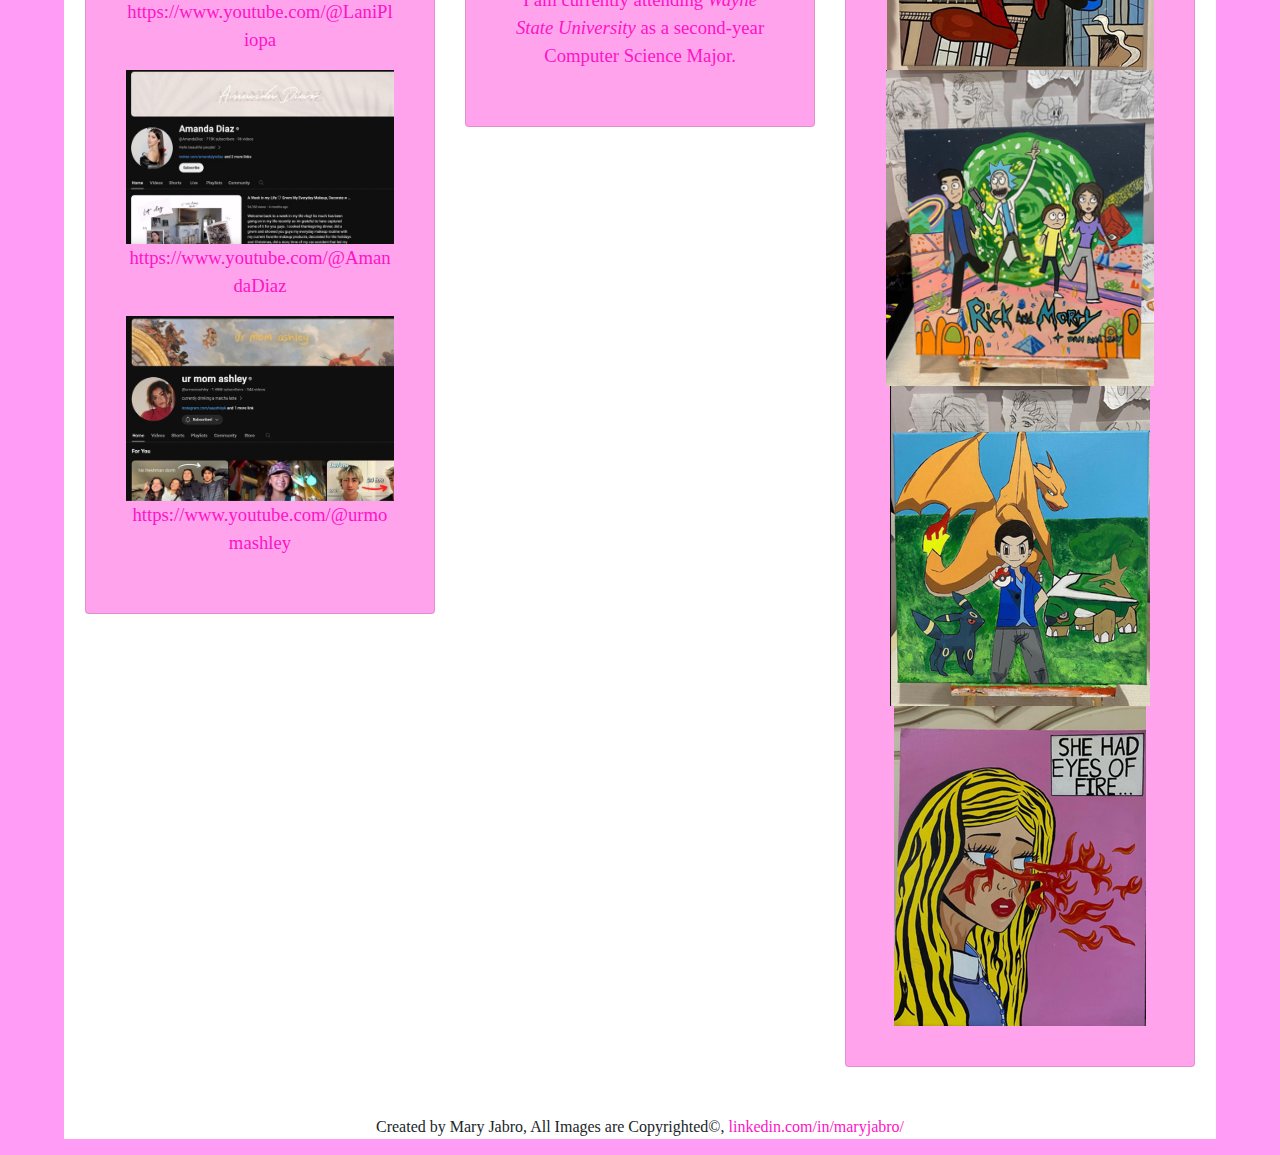
==== commit 6a3968ab: "Add files via upload" ====
--- a/about.html
+++ b/about.html
@@ -1,129 +1,142 @@
 <!DOCTYPE html>
-<html class ="about">
+<html class="about">
+
 <head>
-
+    <link href="https://stackpath.bootstrapcdn.com/bootstrap/4.5.2/css/bootstrap.min.css" rel="stylesheet">
+    <link rel="stylesheet" href="styles.css">
     <title>About Me</title>
-
-    <link rel="stylesheet" href="styles.css">
-
-
 </head>
 
+<body>
 
-<body>
     <header>
-        <h1>About Me ~ Mary Jabro</h1>
         <div class="selection">
-            <a href="index.html">Welcome</a>&ensp;|<a href="about.html">About Me</a>&ensp;|&ensp;<a href="blogentries.html">Blog Entries</a>&ensp;|&ensp;<a href="email.html">Email List</a>&ensp;
+            <nav>
+                <ul>
+                    <li><a href="index.html">Home</a></li>
+                    <li><a href="about.html">About Me</a></li>
+                    <li><a href="blogentries.html">Blog Entries</a></li>
+                    <li><a href="cookbook.html">Cookbook</a></li>
+                    <li><a href="FAQ.html">FAQ</a></li>
+                    <li><a href="email.html">Email</a></li>
+                </ul>
+            </nav>
         </div>
     </header>
+    <div class="header">
+        <h2>About Me</h2>
+    </div>
+<h3>!!! Mary Jabro !!!</h3>
+    <div class="container mt-4">
+        <div class="row">
+            <div class="col-md-4">
+                <div class="card mb-4">
+                    <div class="card-body">
+                        <img src="me Small.png" class="img-fluid mb-3" alt="Photo of Mary Jabro">
+                        <h3 class="title">I am...</h3>
+                        <ul class="blogEntry">
+                            <li>a gym rat</li>
+                            <li>a computer nerd...</li>
+                            <li>an introvert</li>
+                            <li>an iced coffee addict</li>
+                            <li>a foodie!</li>                           
+                        </ul>
+                    </div>
+                </div>
+                <div class="card mb-4">
+                    <div class="card-body">
+                        <h3 class="title">Favorite Youtubers</h3>
+                        <p class="blogEntry"><b>I love Youtube! These are my favorite channels to watch</b></p>
+                
+                        <img src="lani Medium.jpeg" class="img" alt="Lani">
+                        <p><a href="https://www.youtube.com/@LaniPliopa" target="_blank">https://www.youtube.com/@LaniPliopa</a></p>
+                
+                        <img src="amanda Medium.jpeg" class="img" alt="amanda">
+                        <p><a href="https://www.youtube.com/@AmandaDiaz" target="_blank">https://www.youtube.com/@AmandaDiaz</a></p>
+                
+                        <img src="ashley Medium.jpeg" class="img" alt="ashley">
+                        <p><a href="https://www.youtube.com/@urmomashley" target="_blank">https://www.youtube.com/@urmomashley</a></p>
+                    </div>
+                </div>
+            </div>
+            <div class="col-md-4">
+                <div class="card mb-4">
+                    <div class="card-body">
+                        <h3 class="title">Games</h3>
+                        <p class="blogEntry"><b>Playing video games</b> has been a hobby of mine for as long as I can remember!</p>
+                        <img src="nintendo.avif" class="img-fluid mb-2" alt="Photo of Nintendo Graphic ">
+                        <img src="xbox.jpeg" class="img-fluid" alt="Photo of Xbox Graphic ">
+                    </div>
+                </div>
+                <div class="card mb-4">
+                    <div class="card-body">
+                        <h3 class="title">Education</h3>
+                        <img src="wayne.webp" class="img" alt="Photo of Wayne State University">
+                        <p class="blogEntry">I am currently attending <em>Wayne State University</em> as a second-year Computer Science Major.</p>
+                    </div>
+                </div>
+            </div>
+            <div class="col-md-4">
+                <div class="card mb-4">
+                    <div class="card-body">
+                        <h3 class="title">Exercise</h3>
+                        <p class="blogEntry"><b>Working out</b> one of my <em>biggest</em> hobbies.</p>
+                        <img src="exercise Small.png" class="img" alt="Photo of exercise">
+                        <table>
+                            <tbody>
+                                <tr>
+                                    <td>&nbsp;</td>
+                                    <td>split</td>
+                                    <td>Estimated Time</td>
+                                </tr>
+                                <tr>
+                                    <td>Monday</td>
+                                    <td>Legs</td>
+                                    <td>75 min</td>
+                                </tr>
+                                <tr>
+                                    <td>Tuesday</td>
+                                    <td>Shoulders/Triceps</td>
+                                    <td>60 min</td>
+                                </tr>
+                                <tr>
+                                    <td>Wednesday</td>
+                                    <td>Legs</td>
+                                    <td>75 min</td>
+                                </tr>
+                                <tr>
+                                    <td>Thursday</td>
+                                    <td>Back/Biceps + Cardio</td>
+                                    <td>75 min</td>
+                                </tr>
+                                <tr>
+                                    <td>Friday</td>
+                                    <td>Legs</td>
+                                    <td>75 min</td>
+                                </tr>
+                            </tbody>
+                        </table>
+                    </div>
+                </div>
+                <div class="card mb-4">
+                    <div class="card-body">
+                        <h3 class="title">Art</h3>
+                        <p class="blogEntry">I love to paint!</p>
+                        <img src="spiderman Small.png" class="img" alt="">
+                        <img src="rick Small.png" class="img" alt="">
+                        <img src="pokemon Small.png" class="img" alt="">
+                        <img src="flamegirl Small.png" class="img" alt="">
+                    </div>
+                </div>
+            </div>
+        </div>
+    </div>
 
-    <section>
-        <img src="me Small.png" alt="Photo of Mary Jabro">
-        <br>
-        <p>
-            I am...
-            <ul>
-                <li>an advocate for health and wellness</li>
-                <li>a computer geek!</li>
-                <li>very very curious</li>
-                <li>an iced coffee addict</li>
-            </ul>
-        </p>
-
-        <h3>Education</h3>
-        <picture>
-            <source media="(min-width: 480px)" srcset="wayne.webp 1200w, wayne.webp 800w" sizes="80vw">
-            <img src="wayne.webp" alt="Photo of Nintendo Graphic ">
-        </picture>      <p>I am currently attending <em>Wayne State University</em> as a second-year Computer Science Major. </p>
-    </section>
-
-    <section>
-        <h3>Hobbies</h3>
-        <h4>Painting</h4>
-        <p>I love to do <b>art!</b> These are just a few of my paintings</p>
-        <img src="flamegirl Small.png" alt="Photo of Flame girl Art">
-
-        <img src="pokemon Small.png" alt="Photo of Pokemon Art">
-
-        <br>
-        <img src="rick Small.png" alt="Photo of Rick and Morty Art">
-        <img src="spiderman Small.png" alt="Photo of SpiderMan Art">
-        <br>
-
-
-
-        <h4>Exercise</h4>
-        <p><b>Working out</b> one of my <em>biggest</em> hobbies.</p>
-        <img src="exercise Small.png" alt="Photo of exercise">
-
-        <meta charset="UTF-8">
-        <meta name="viewport" content="width=device-width, initial-scale=1.0">
-        <title>Table</title>
-
-        </head>
-        <body>
-
-            <table>
-                <caption>Time to complete Workouts</caption>
-                <span>
-                <tr>
-                    <th rowspan="2"></th>
-                    <th colspan="2">Split</th>
-                    <th rowspan="2">Total Time (min)</th>
-                </tr>
-                <tr>
-                    <th>Legs</th>
-                    <th>Arms</th>
-                </tr>
-                </span>
-                <span>
-                <tr>
-                    <th scope="row">Monday</th>
-                    <td>60 min </td>
-                    <td>0 min</td>
-                    <td>60 min</td>
-                </tr>
-                <tr>
-                    <th scope="row">Wednesday</th>
-                    <td>0 min</td>
-                    <td>60 min</td>
-                    <td>60 min</td>
-                </tr>
-                <tr>
-                    <th scope="row">Friday</th>
-                    <td>45 min</td>
-                    <td>30 min</td>
-                    <td>75 min</td>
-                </tr>
-                </span>
-            </table>
-
-
-            <br>
-            <h4>Games</h4>
-            <div class = largerP> <img src="pacman.png" class="wrap" id="pacman-image"><b>Playing video games</b> has been a hobby of mine for as 
-                long as I can remember!
-            </div>
-           
-           
-
-            <picture>
-                <source media="(min-width: 480px)" srcset="nintendo.avif 1200w, nintendo.avif 800w" sizes="80vw">
-                <img src="nintendo.avif" alt="Photo of Nintendo Graphic ">
-            </picture>
-            <picture>
-                <source media="(min-width: 480px)" srcset="xbox.jpeg 1200w, xbox.jpeg 800w" sizes="80vw">
-                <img src="xbox.jpeg" alt="Photo of Xbox Graphic ">
-            </picture>
-            <br>
-    </section>
-    <footer role="CreatorInfo">
+    <footer class="mt-4">
         <address>
-            Created by Mary Jabro, All Imaged are Copyrighted&copy;,  <a href="https://www.linkedin.com/in/maryjabro/">linkedin.com/in/maryjabro/</a>
+            Created by Mary Jabro, All Images are Copyrighted&copy;, <a href="https://www.linkedin.com/in/maryjabro/">linkedin.com/in/maryjabro/</a>
         </address>
     </footer>
 </body>
 
-
 </html>
--- a/styles.css
+++ b/styles.css
@@ -1,8 +1,13 @@
+
 .index {
+
     background-color: #e862cb; 
 
     background-image: url(background.jpeg);
-    h1 {font-size: 5em; }
+
+    
+    h1 {font-size: 5em; 
+    }
    .title h1{
     
     background-color: #CA4246;
@@ -28,11 +33,74 @@
     /* This will show the gradient as a text color rather than element bg. */
     -webkit-background-clip: text;
     -webkit-text-fill-color: transparent; 
-          font-family: "Marko One", Georgia, serif;}
+          font-family: "Marko One", Georgia, serif;
+
+        }
     
 }
+a {
+  color: #fe13c4;
+  text-decoration:none
+  border-top: 1px solid;
+
+}
+
+a:visited {
+  color: #937393; /* muted purple for visited links */
+}
+a:hover,
+a:focus,
+a:active {
+  color: #c700f2; 
+  background-color: #fff; 
+}
+header {
+  margin-top: 0;
+  padding: 3em 1em 2em 1em;
+  text-align: center;
+  background-color: rgba(255,255,255,.5); background-image: url(brainsymbol\ Small.jpeg) ;  background-repeat: repeat-x;
+  background-size: 94px;
+  margin-top: 2.5em;
+
+  }
+
+        /* Header/Blog Title */
+        .header {
+          padding: 30px;
+          font-size: 40px;
+          text-align: center;
+          background: white;
+  
+          h2{
+      
+              background-color: #CA4246;
+              
+               background-image: linear-gradient(
+                    45deg,
+                    #ff6f00 16.666%, 
+                    #ff6f00 16.666%, 
+                    #ff9779 33.333%, 
+                    #ffc291 33.333%, 
+                    #ff8e37 50%, 
+                    #ffa25b 50%, 
+                    #ffa662 66.666%, 
+                    #ff8a2f 66.666%, 
+                    #ff6f00 83.333%, 
+                    #a94b03 83.333%);
+              
+              background-size: 100%;
+              background-repeat: repeat;
+      
+              -webkit-background-clip: text;
+              -webkit-text-fill-color: transparent; 
+                    font-family: "Marko One", Georgia, serif;}
+              
+          }
+
 .blogentries{
     background-color: #ffd8f6; 
+    background-image: url(scrunchie.webp);
+    background-position: center top;
     h1{font-size: 5em;}
     body{    background-color: #e862cb; 
     }
@@ -46,38 +114,7 @@
         background: #f1f1f1;
       }
       
-      /* Header/Blog Title */
-      .header {
-        padding: 30px;
-        font-size: 40px;
-        text-align: center;
-        background: white;
-
-        h2{
-    
-            background-color: #CA4246;
-            
-             background-image: linear-gradient(
-                  45deg,
-                  #ff6f00 16.666%, 
-                  #ff6f00 16.666%, 
-                  #ff9779 33.333%, 
-                  #ffc291 33.333%, 
-                  #ff8e37 50%, 
-                  #ffa25b 50%, 
-                  #ffa662 66.666%, 
-                  #ff8a2f 66.666%, 
-                  #ff6f00 83.333%, 
-                  #a94b03 83.333%);
-            
-            background-size: 100%;
-            background-repeat: repeat;
-    
-            -webkit-background-clip: text;
-            -webkit-text-fill-color: transparent; 
-                  font-family: "Marko One", Georgia, serif;}
-            
-        }
+
       }
 
       .leftcolumn {
@@ -100,9 +137,9 @@
         background-color: rgb(255, 163, 237);
         padding: 30px;
         margin-top: 50px;
-
+      }
         
-      }
+      
       .placeholder img {
         max-width: 100%;
         height: auto;
@@ -120,7 +157,7 @@
       .CreatorInfo {
         padding: 20px;
         text-align: center;
-        background: #ddd;
+        background: #485154;
         margin-top: 20px;
       }
       
@@ -131,27 +168,55 @@
         }
       }
 
-.about{
+  
+
+  .largerP{
+    font-size: 3.5em;   
+
+  }
+  
+
     h1{
     font-size: 5em;
 
     }
     background-color: #340329; 
+    background-image: url(scrunchie.webp);
+    background-repeat: repeat-y;
+    background-position: right top;
+
 p{
     color: #fe13c4;
     font-size: 2em;   
 
 }   
 
-}
+
 .email{
     background-color: #ffcbf8; 
 
 }
 .about{
+  
   background-color: #ff9cf5; 
- 
-}
+  img.wrap {
+    float: left;
+    width: 300px; 
+    height: 300px; 
+    -webkit-shape-outside: url(pacman.png);
+    shape-outside: url(pacman.png);
+    -webkit-shape-margin: 1em; 
+    shape-margin: 1em;
+  }
+    ul {
+      text-align:left
+
+    }
+    p{color: #fe13c4;}
+
+
+  }
+
 img {
   max-width: 100%;
   height: auto;
@@ -166,7 +231,9 @@
   h1 {
     font-size: 3em; 
     color: #fe13c4;
-    font-family: "Marko One", Georgia, serif;}
+    font-family: "Marko One", Georgia, serif;
+
+  }
 
   
   h2 {
@@ -202,15 +269,7 @@
     color: #000000;
   }
 
- 
-  ul {
-    text-align: left;
-    margin-left: 20%; 
-    font-family: "Marko One", Georgia, serif;}
-
-  li {
-    font-size: 1.2em; 
-    font-family: "Marko One", Georgia, serif;}
+
 
   table{
       margin-left: auto;
@@ -225,7 +284,7 @@
     
   }
       form {
-          background-color: lightskyblue;
+          background-color: rgb(123, 73, 119);
           color: black; 
           padding: 20px; 
           font-family: "Marko One", Georgia, serif;}
@@ -236,3 +295,271 @@
           }
   td, th { border: 1px solid #CCC; }
   table { border: 1px solid black; }
+
+  nav ul {
+    margin: 0;
+    padding: 0;
+    list-style-type: none;
+    display: flex; 
+    justify-content: center; 
+  }
+  
+  nav ul li {
+    margin: 0.5em;
+  }
+  
+  nav ul li a {
+    display: block;
+    border: 1px solid;
+    border-radius: 0.5em;
+    padding: 0.5em 1em;
+    text-decoration: none;
+    color: #fe13c4;
+  }
+  
+  nav ul li a:hover {
+    background-color: #fff;
+    color: #c700f2;
+  }
+  .todo-list {
+    border: 3px solid #ff26ba;
+    display: flex;
+    flex-direction: column;
+    align-items: center;
+    justify-content: center;
+    height: 100vh; /* Full height of viewport */
+}
+
+.task {
+    background-color: #f0f0f0;
+    border: 1px solid #ccc;
+    border-radius: 5px;
+    padding: 10px 20px;
+    margin: 5px;
+    width: 300px;
+    text-align: center;
+    margin-top: auto;
+}
+@media screen and (max-width: 600px) {
+  nav ul li {
+    flex: none;
+    width: 100%; /* Set the width of each list item to 100% */
+    text-align: center; /* Center-align the text */
+  }
+  nav ul {
+    justify-content: center;
+    padding-left: 0; /* Remove left padding */
+  }
+  
+  /* Adjust line height and padding of main content */
+  article {
+    line-height: 1.6em;
+    padding: 1em; 
+    border: double 4px #EADDC4;
+    border-radius: 25px;
+    margin: 2.5%;
+  }
+  
+  /* Adjust right column width */
+  .rightcolumn {
+    width: 50%; /* Adjust width for medium screens */
+    padding-left: 20px; /* Add left padding */
+    padding-right: 20px; /* Add right padding */
+  }
+  
+  /* Adjust card styles */
+  .card {
+    width: 100%; /* Make cards full width */
+    padding: 20px; /* Add padding to cards */
+    margin-bottom: 20px; /* Add some spacing between cards */
+    font-size: 1em; /* Reset font size for cards */
+
+  }
+
+  body {
+    margin: 0;
+  }
+
+  h1 {
+    font-size: 2.5em;
+  }
+
+  h2 {
+    font-size: 2em;
+  }
+
+  h3 {
+    font-size: 1.5em;
+  }
+
+  h4 {
+    font-size: 1.2em;
+  }
+
+  p {
+    font-size: 1em;
+  }
+}
+
+nav ul {
+  list-style-type: none;
+  margin: 0;
+  padding: 0;
+  text-align: center; /* Center-align the list items */
+}
+
+nav ul li {
+  display: inline-block; /* Display list items horizontally */
+  margin-right: 10px; /* Add some space between list items */
+}
+
+nav ul li:last-child {
+  margin-right: 0; /* Remove margin from the last list item */
+}
+
+@media screen and (min-width: 601px) and (max-width: 1024px) {
+
+  
+  
+  /* Adjust line height and padding of main content */
+  article {
+    line-height: 1.6em;
+    padding: 1em; 
+    border: double 4px #EADDC4;
+    border-radius: 25px;
+    margin: 2.5%;
+  }
+  
+  /* Adjust font sizes within cards */
+  .card {
+    font-size: 0.9em; /* Adjust font size for cards */
+  }
+  
+  body {
+    margin: 0 5%;
+  }
+
+  h1 {
+    font-size: 3.5em;
+  }
+
+  h2 {
+    font-size: 3em;
+  }
+
+  h3 {
+    font-size: 2.5em;
+  }
+
+  h4 {
+    font-size: 2em;
+  }
+
+  p {
+    font-size: 1.2em;
+  }
+}
+
+/* Media queries for large screens */
+@media screen and (min-width: 1025px) {
+
+  .rightcolumn {
+    width: calc(25% - 20px); /* Adjust width for larger screens considering column gap */
+    padding-left: 0;
+    padding-right: 20px; /* Add right padding */
+  }
+
+  /* Adjust line height and padding of main content */
+  article {
+    line-height: 1.6em;
+    padding: 1em; 
+    border: double 4px #EADDC4;
+    border-radius: 25px;
+    margin: 2.5%;
+  }
+
+  /* Adjust card styles */
+  .card {
+    width: 100%; /* Make cards full width */
+    padding: 20px; /* Add padding to cards */
+    margin-bottom: 20px; /* Add some spacing between cards */
+    font-size: 0.9em; /* Reduce font size for cards */
+  }
+
+  .title{
+    font-size: 2em;
+
+  }
+  body {
+    margin: 0 5%;
+  }
+
+  h1 {
+    font-size: 4em;
+  }
+
+  h2 {
+    font-size: 3.5em;
+  }
+
+  h3 {
+    font-size: 3em;
+  }
+
+  h4 {
+    font-size: 2.5em;
+  }
+
+  p {
+    font-size: 1.3em;
+  }
+}
+.recipe {
+  display: flex; /* Use flexbox to align items */
+  flex-direction: column; /* Stack items vertically */
+}
+
+.recipe .placeholder {
+  margin-bottom: 20px; /* Add margin to create space between the image and the text */
+}
+
+.recipe h4,
+.recipe ul,
+.recipe ol {
+  margin-top: 50px;
+  margin-left: 20px; /* Add left margin to the lists and headings */
+}
+
+
+.recipe h3 {
+  margin-top: 120px;
+  color: #0d2f1c;
+
+}
+
+
+.recipe p {
+  font-size: 1em;
+  color: #000000;
+}
+
+.recipe ul {
+  list-style-type: disc;
+  margin-left: 20px;
+}
+.video-container {
+  position: relative;
+  padding-bottom: 56.25%;
+  padding-top: 30px;
+  height: 0;
+  overflow: hidden;
+}
+.video-container iframe,
+.video-container object,
+.video-container embed {
+  position: absolute;
+  top: 0;
+  left: 0;
+  width: 100%;
+  height: 100%;
+}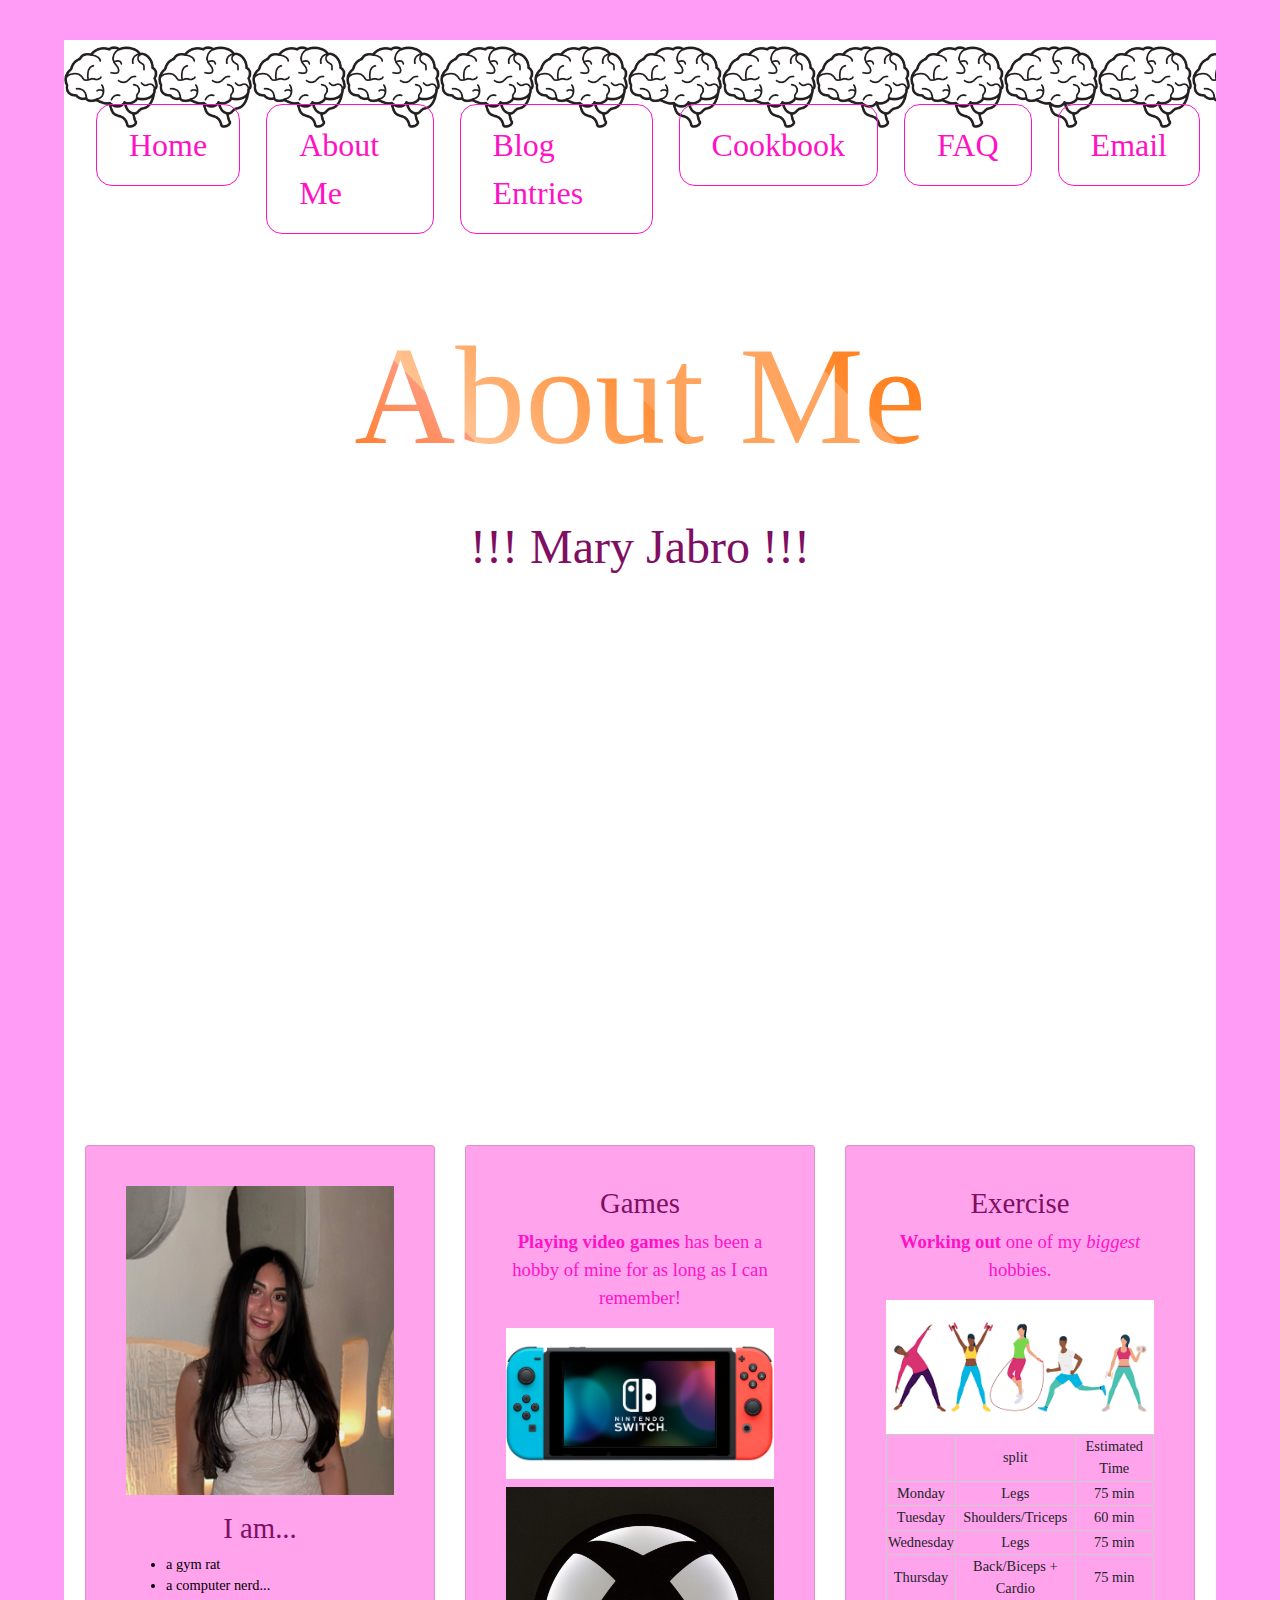
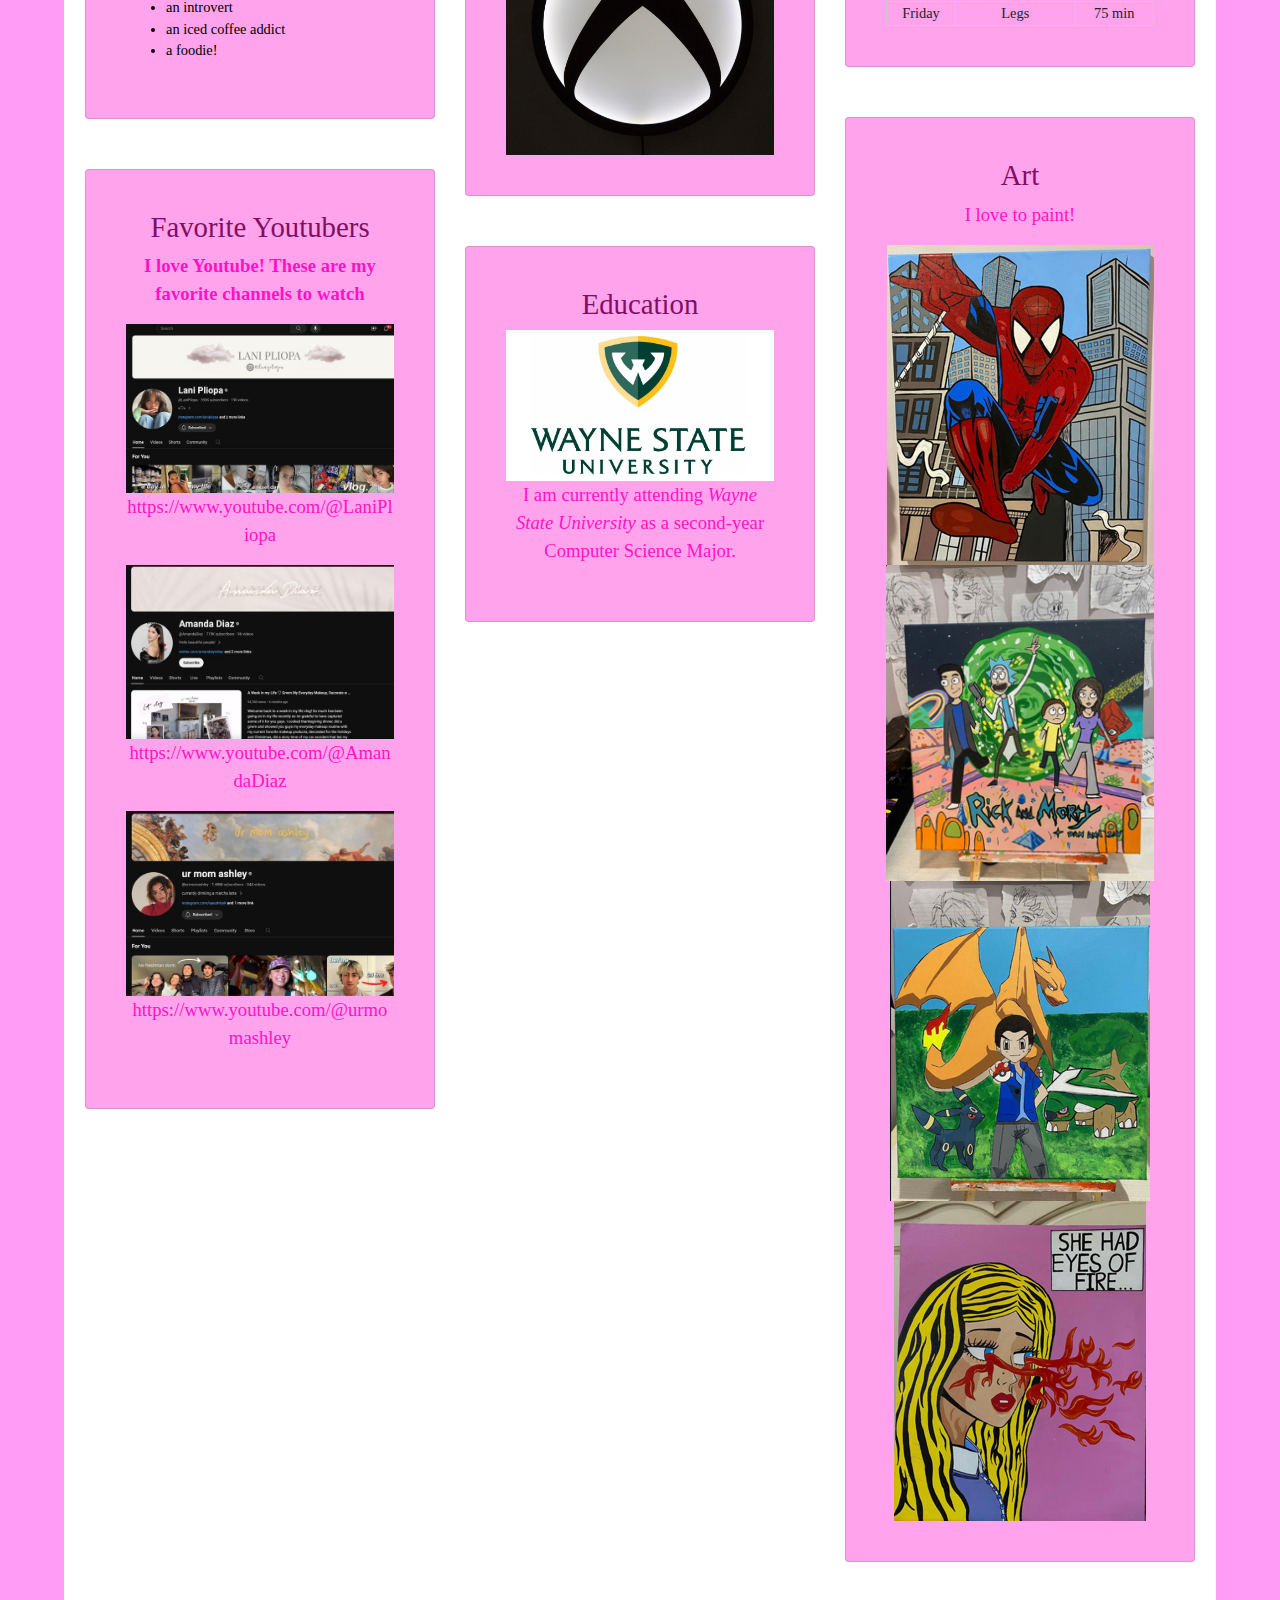
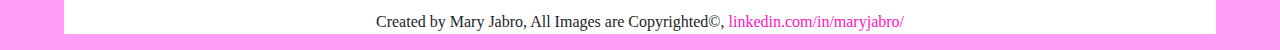
==== commit 6ef7012c: "Update about.html" ====
--- a/about.html
+++ b/about.html
@@ -27,6 +27,7 @@
         <h2>About Me</h2>
     </div>
 <h3>!!! Mary Jabro !!!</h3>
+    <iframe src="https://giphy.com/embed/XtydbjSSwkC7K2zBTH" width="480" height="480" frameBorder="0" class="giphy-embed" allowFullScreen></iframe><p><a href="https://giphy.com/gifs/crab-pikaole-crabby-XtydbjSSwkC7K2zBTH"></a></p>
     <div class="container mt-4">
         <div class="row">
             <div class="col-md-4">
